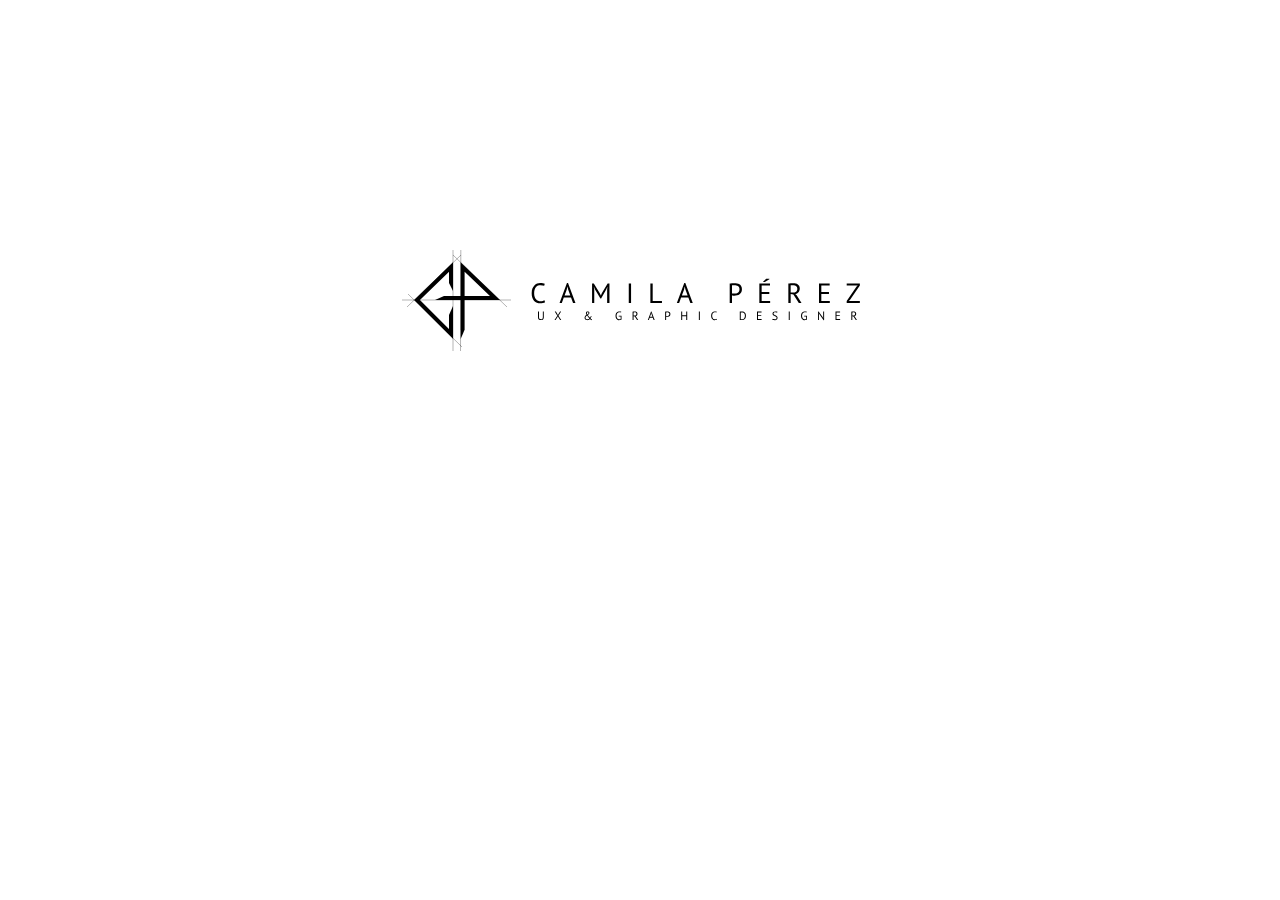
==== index.html @ 03164e24 "subiendo portafolio" ====
<!DOCTYPE html>
<html lang="en">
<head>
  <meta charset="UTF-8">
  <meta name="viewport" content="width=device-width, initial-scale=1.0">
  <title>Portafolio</title>
  <link rel="stylesheet" href="https://stackpath.bootstrapcdn.com/bootstrap/4.4.1/css/bootstrap.min.css" integrity="sha384-Vkoo8x4CGsO3+Hhxv8T/Q5PaXtkKtu6ug5TOeNV6gBiFeWPGFN9MuhOf23Q9Ifjh" crossorigin="anonymous">
  <link href="https://fonts.googleapis.com/css2?family=Montserrat&family=Roboto&display=swap" rel="stylesheet">
  <link rel="stylesheet" href="main.css">
  <link  rel="icon"   href="img/logo2.svg" type="image/png"/>
</head>
<body>
  



   
<a href="proyectos.html"><div class="home" ><img src="img/logo.svg" alt="" class="img-fluid"></div></a>
  
  
  <script src="https://code.jquery.com/jquery-3.4.1.slim.min.js" integrity="sha384-J6qa4849blE2+poT4WnyKhv5vZF5SrPo0iEjwBvKU7imGFAV0wwj1yYfoRSJoZ+n" crossorigin="anonymous"></script>
  <script src="https://cdn.jsdelivr.net/npm/popper.js@1.16.0/dist/umd/popper.min.js" integrity="sha384-Q6E9RHvbIyZFJoft+2mJbHaEWldlvI9IOYy5n3zV9zzTtmI3UksdQRVvoxMfooAo" crossorigin="anonymous"></script>
  <script src="https://stackpath.bootstrapcdn.com/bootstrap/4.4.1/js/bootstrap.min.js" integrity="sha384-wfSDF2E50Y2D1uUdj0O3uMBJnjuUD4Ih7YwaYd1iqfktj0Uod8GCExl3Og8ifwB6" crossorigin="anonymous"></script>
  <script src="main.js"></script>
</body>
</html>
---- main.css ----
/*------ Estilos generales de texto -----*/
h1, h2, h3{
    font-family: 'Roboto', sans-serif;
  }
  h2{
      color: #DD5A92;
  }
  p, span{
    font-family: 'Montserrat', sans-serif;
  }
  ​
  /*------ Estilos generales de color -----*/
  .c-background{
    background-color: salmon;
  }
  .c-text{
    color: #000;
  }
  ​
  /*------ Estilos generales de espaciado -----*/
  .pad-section{
    padding: 4% 0!important;

  }

  .pad-section1{
    padding: 20% 4% 4% 4%!important;

  }
  .pd-project{
    padding: 5%;
  }
  ​
  /*------ Otros estilos -----*/

  ​
  
  /* header{  esto es para que el encabezado se vea al 100% de altura de la pantalla
    height: 100vh;
  }*/
  ​
  /* smooth scrolling sirve para que el deslizamiento que se realiza al realizar click
    en un enlace sea fluido y no brusco */
    html {
      scroll-behavior: smooth;
    }


 .bg-light {
  
        background-color: #ffffff!important;
 }

 .container1{
    padding: 20% 10% 10% 10%!important;
   
 }

  header{
    background-image: url("img/header.png");
    background-repeat: no-repeat;
    background-size: cover;
   

  }
  .home{
   
    height:600px;
    display:flex; 
    justify-content: center;
    align-items: center;
  }

  footer{
      background-color: rgb(216, 216, 216);
  }

  .container2{
      
    width: 450px;
    height: 250px;
    background-image: url(img/svg.svg);
    background-repeat: no-repeat;
    background-size: cover;
    margin:0 auto;
    display:flex; 
    justify-content: center;
    align-items: center;
    
    }
    .back{
        background-color: #FECACA;
        padding: 4% 0!important;
    }
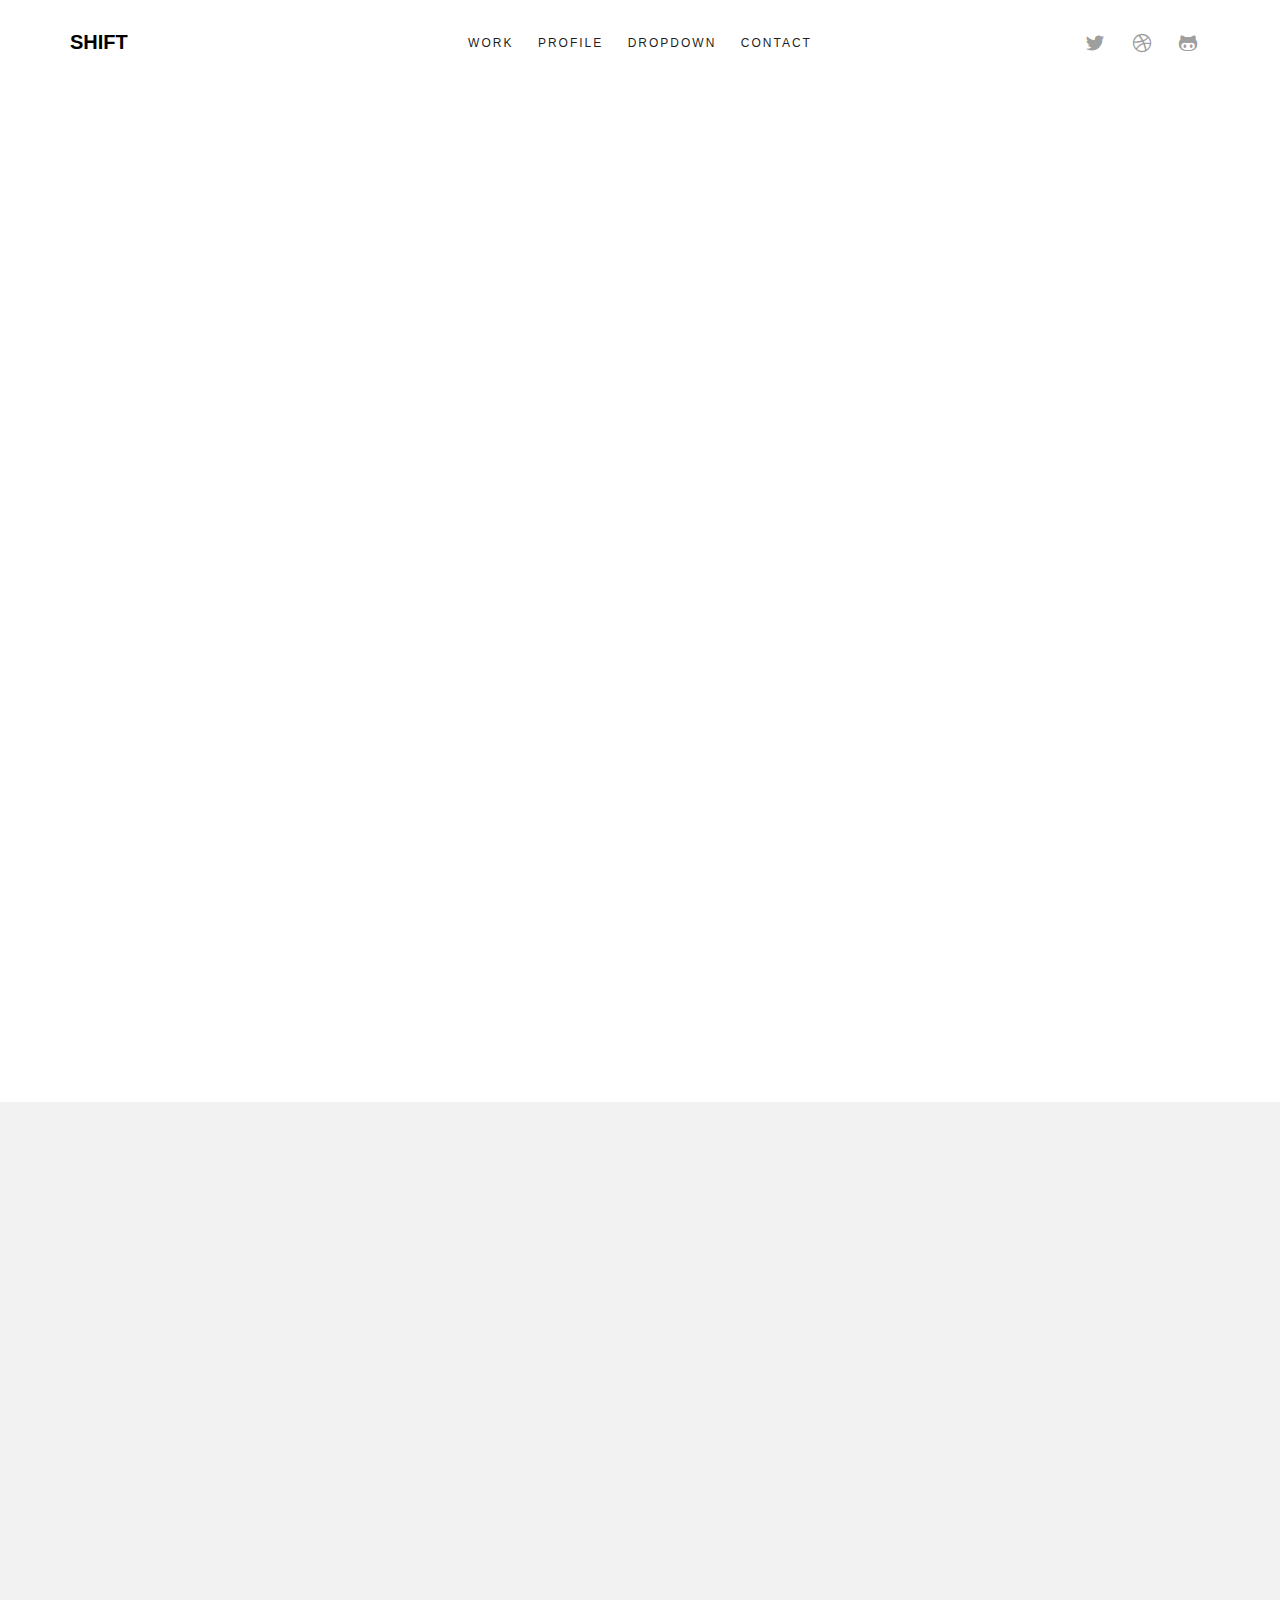
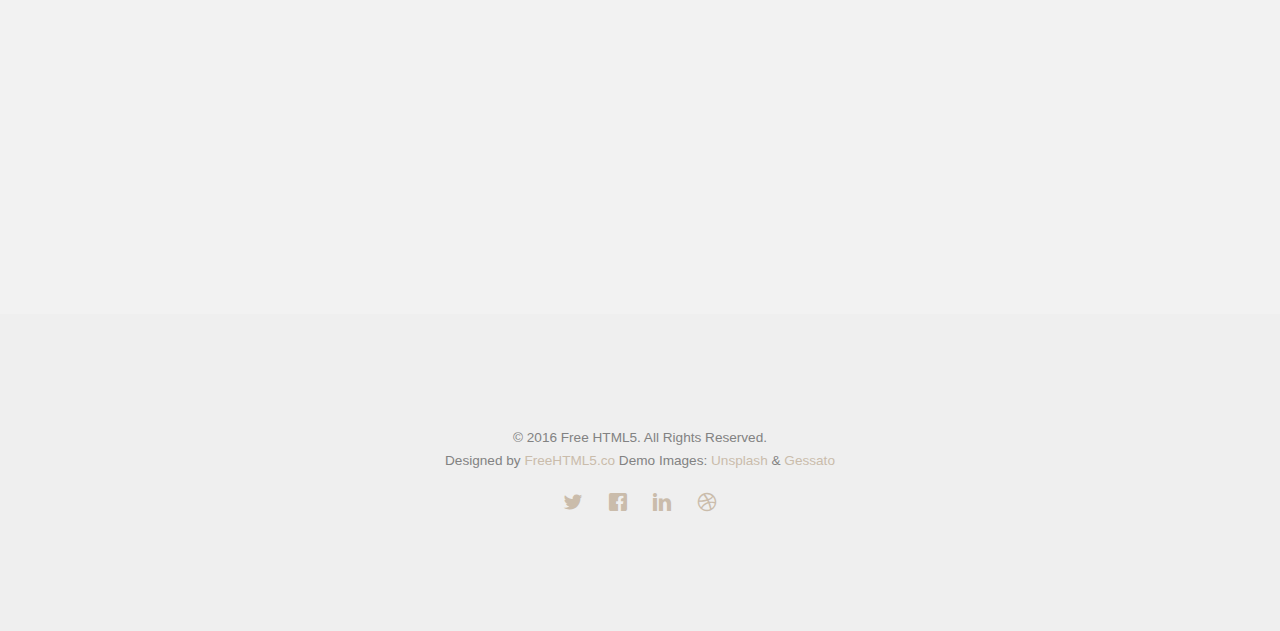
==== commit a7078205: "agregando segundo proyecto y corrigiendo codigo" ====
--- a/index.html
+++ b/index.html
@@ -1,26 +1,219 @@
-<!DOCTYPE html>
-<html lang="en">
-<head>
-  <meta charset="UTF-8">
-  <meta name="viewport" content="width=device-width, initial-scale=1.0">
-  <title>Portafolio</title>
-  <link rel="stylesheet" href="https://stackpath.bootstrapcdn.com/bootstrap/4.4.1/css/bootstrap.min.css" integrity="sha384-Vkoo8x4CGsO3+Hhxv8T/Q5PaXtkKtu6ug5TOeNV6gBiFeWPGFN9MuhOf23Q9Ifjh" crossorigin="anonymous">
-  <link href="https://fonts.googleapis.com/css2?family=Montserrat&family=Roboto&display=swap" rel="stylesheet">
-  <link rel="stylesheet" href="main.css">
-  <link  rel="icon"   href="img/logo2.svg" type="image/png"/>
-</head>
-<body>
-  
-
-
-
-   
-<a href="proyectos.html"><div class="home" ><img src="img/logo.svg" alt="" class="img-fluid"></div></a>
-  
-  
-  <script src="https://code.jquery.com/jquery-3.4.1.slim.min.js" integrity="sha384-J6qa4849blE2+poT4WnyKhv5vZF5SrPo0iEjwBvKU7imGFAV0wwj1yYfoRSJoZ+n" crossorigin="anonymous"></script>
-  <script src="https://cdn.jsdelivr.net/npm/popper.js@1.16.0/dist/umd/popper.min.js" integrity="sha384-Q6E9RHvbIyZFJoft+2mJbHaEWldlvI9IOYy5n3zV9zzTtmI3UksdQRVvoxMfooAo" crossorigin="anonymous"></script>
-  <script src="https://stackpath.bootstrapcdn.com/bootstrap/4.4.1/js/bootstrap.min.js" integrity="sha384-wfSDF2E50Y2D1uUdj0O3uMBJnjuUD4Ih7YwaYd1iqfktj0Uod8GCExl3Og8ifwB6" crossorigin="anonymous"></script>
-  <script src="main.js"></script>
-</body>
-</html>+<!DOCTYPE HTML>
+<html>
+	<head>
+	<meta charset="utf-8">
+	<meta http-equiv="X-UA-Compatible" content="IE=edge">
+	<title>Camila Pérez &mdash; Portafolio</title>
+	<meta name="viewport" content="width=device-width, initial-scale=1">
+	<meta name="description" content="Free HTML5 Website Template by FreeHTML5.co" />
+	<meta name="keywords" content="free website templates, free html5, free template, free bootstrap, free website template, html5, css3, mobile first, responsive" />
+	<meta name="author" content="FreeHTML5.co" />
+
+	<!-- 
+	//////////////////////////////////////////////////////
+
+	FREE HTML5 TEMPLATE 
+	DESIGNED & DEVELOPED by FreeHTML5.co
+		
+	Website: 		http://freehtml5.co/
+	Email: 			info@freehtml5.co
+	Twitter: 		http://twitter.com/fh5co
+	Facebook: 		https://www.facebook.com/fh5co
+
+	//////////////////////////////////////////////////////
+	 -->
+
+  	<!-- Facebook and Twitter integration -->
+	<meta property="og:title" content=""/>
+	<meta property="og:image" content=""/>
+	<meta property="og:url" content=""/>
+	<meta property="og:site_name" content=""/>
+	<meta property="og:description" content=""/>
+	<meta name="twitter:title" content="" />
+	<meta name="twitter:image" content="" />
+	<meta name="twitter:url" content="" />
+	<meta name="twitter:card" content="" />
+
+	<!-- <link href="https://fonts.googleapis.com/css?family=Montserrat:400,700" rel="stylesheet"> -->
+	
+	<!-- Animate.css -->
+	<link rel="stylesheet" href="css/animate.css">
+	<!-- Icomoon Icon Fonts-->
+	<link rel="stylesheet" href="css/icomoon.css">
+	<!-- Bootstrap  -->
+	<link rel="stylesheet" href="css/bootstrap.css">
+	<!-- Theme style  -->
+	<link rel="stylesheet" href="css/style.css">
+
+	<!-- Modernizr JS -->
+	<script src="js/modernizr-2.6.2.min.js"></script>
+	<!-- FOR IE9 below -->
+	<!--[if lt IE 9]>
+	<script src="js/respond.min.js"></script>
+	<![endif]-->
+	<link  rel="icon"   href="images/logo2.svg" type="image/png"/>
+	</head>
+	<body>
+		
+	<div class="fh5co-loader"></div>
+	
+	<div id="page">
+	<nav class="fh5co-nav" role="navigation">
+		<div class="container">
+			<div class="fh5co-top-logo">
+				<div id="fh5co-logo"><a href="index.html">Shift</a></div>
+			</div>
+			<div class="fh5co-top-menu menu-1 text-center">
+				<ul>
+					<li><a href="work.html">Work</a></li>
+					<li><a href="about.html">Profile</a></li>
+					<li class="has-dropdown">
+						<a href="#">Dropdown</a>
+						<ul class="dropdown">
+							<li><a href="#">Copadas</a></li>
+							<li><a href="#">América Solidaria</a></li>
+							<li><a href="#">Ninja Company</a></li>
+							<li><a href="#">API</a></li>
+						</ul>
+					</li>
+					<li><a href="contact.html">Contact</a></li>
+				</ul>
+			</div>
+			<div class="fh5co-top-social menu-1 text-right">
+				<ul class="fh5co-social">
+					<li><a href="#"><i class="icon-twitter"></i></a></li>
+					<li><a href="#"><i class="icon-dribbble"></i></a></li>
+					<li><a href="#"><i class="icon-github"></i></a></li>
+				</ul>
+			</div>
+		</div>
+	</nav>
+	
+	<div id="fh5co-work">
+		<div class="container">
+			<div class="row top-line animate-box">
+				<div class="col-md-7 col-md-push-5 text-left intro">
+					<h2>Hola ! Soy Camila, Diseñadora UX y Gráfica. Me apasiona crear soluciones digitales para distintas necesidades. <span class="fh5co-highlight"><i class="icon-heart2"></i></a> </span></h2>
+					<!-- <h2>Shift is a Collection of a Beautiful &amp; Premium Themes.</h2> -->
+				</div>
+				
+			</div>
+			<div class="row">
+				<div class="col-md-4 text-center animate-box">
+					<a class="work" href="copadas.html">
+						<div class="work-grid" style="background-image:url(images/project-1.jpg);">
+							<div class="inner">
+								<div class="desc">
+								<h3>Copadas</h3>
+								<span class="cat">diseño UI</span>
+							</div>
+							</div>
+						</div>
+					</a>
+				</div>
+				<div class="col-md-4 text-center animate-box">
+					<a class="work" href="americasolidaria.html">
+						<div class="work-grid" style="background-image:url(images/project-2.jpg);">
+							<div class="inner">
+								<div class="desc">
+									<h3>América Solidaria</h3>
+									<span class="cat">Diseño de Servicio</span>
+								</div>
+							</div>
+						</div>
+					</a>
+				</div>
+				<div class="col-md-4 text-center animate-box">
+					<a class="work" href="ninjacompany.html">
+						<div class="work-grid" style="background-image:url(images/project-3.jpg);">
+							<div class="inner">
+								<div class="desc">
+									<h3>Ninja Company</h3>
+									<span class="cat">Diseño UX|UI</span>
+								</div>
+							</div>
+						</div>
+					</a>
+				</div>
+				
+				
+			
+					</a>
+				</div>
+			</div>
+		</div>
+	</div>
+	
+	<div id="fh5co-author" class="fh5co-bg-section">
+		<div class="container">
+			<div class="row animate-box">
+				<div class="col-md-8 col-md-offset-2 text-center fh5co-heading">
+					<h2>Un poco sobre mí</h2>
+				</div>
+			</div>
+			<div class="row">
+				<div class="col-md-8 col-md-offset-2">
+					<div class="author">
+						<div class="author-inner animate-box" style="background-image: url(images/person3.jpg);">
+						</div>
+						<div class="desc animate-box">
+							<span>UX &amp; Graphic Designer</span>
+							<h3>Camila Pérez</h3>
+							<p>Desde siempre me caractericé por tener un interés mayor al mundo del diseño. Me gusta aprender sobre tendencias globales relacionadas al área de diseño y tecnología. Siento que el compromiso y la empatía son fundamentales para trabajar en equipo y lograr buenos resultados.</p>
+							<p><a href="about.html" class="btn btn-primary btn-outline">Learn More</a></p>
+							<ul class="fh5co-social-icons">
+								<li><a href="#"><i class="icon-facebook"></i></a></li>
+								<li><a href="#"><i class="icon-twitter"></i></a></li>
+								<li><a href="#"><i class="icon-dribbble"></i></a></li>
+								<li><a href="#"><i class="icon-github"></i></a></li>
+							</ul>
+						</div>
+					</div>
+				</div>
+			</div>
+		</div>
+	</div>
+
+	
+
+	<footer id="fh5co-footer" role="contentinfo">
+		<div class="container">
+			<div class="row copyright">
+				<div class="col-md-12 text-center">
+					<p>
+						<small class="block">&copy; 2016 Free HTML5. All Rights Reserved.</small> 
+						<small class="block">Designed by <a href="http://freehtml5.co/" target="_blank">FreeHTML5.co</a> Demo Images: <a href="http://unsplash.co/" target="_blank">Unsplash</a> &amp; <a href="http://blog.gessato.com/" target="_blank">Gessato</a></small>
+					</p>
+					
+					<ul class="fh5co-social-icons">
+						<li><a href="#"><i class="icon-twitter"></i></a></li>
+						<li><a href="#"><i class="icon-facebook"></i></a></li>
+						<li><a href="#"><i class="icon-linkedin"></i></a></li>
+						<li><a href="#"><i class="icon-dribbble"></i></a></li>
+					</ul>
+					
+				</div>
+			</div>
+
+		</div>
+	</footer>
+	</div>
+
+	<div class="gototop js-top">
+		<a href="#" class="js-gotop"><i class="icon-arrow-up"></i></a>
+	</div>
+	
+	<!-- jQuery -->
+	<script src="js/jquery.min.js"></script>
+	<!-- jQuery Easing -->
+	<script src="js/jquery.easing.1.3.js"></script>
+	<!-- Bootstrap -->
+	<script src="js/bootstrap.min.js"></script>
+	<!-- Waypoints -->
+	<script src="js/jquery.waypoints.min.js"></script>
+	<!-- Main -->
+	<script src="js/main.js"></script>
+
+	</body>
+</html>
+
--- a/css/icomoon.css
+++ b/css/icomoon.css
@@ -0,0 +1,1571 @@
+@font-face {
+  font-family: 'icomoon';
+  src:  url('../fonts/icomoon/icomoon.eot?6iuir');
+  src:  url('../fonts/icomoon/icomoon.eot?6iuir#iefix') format('embedded-opentype'),
+    url('../fonts/icomoon/icomoon.ttf?6iuir') format('truetype'),
+    url('../fonts/icomoon/icomoon.woff?6iuir') format('woff'),
+    url('../fonts/icomoon/icomoon.svg?6iuir#icomoon') format('svg');
+  font-weight: normal;
+  font-style: normal;
+}
+
+[class^="icon-"], [class*=" icon-"] {
+  /* use !important to prevent issues with browser extensions that change fonts */
+  font-family: 'icomoon' !important;
+  speak: none;
+  font-style: normal;
+  font-weight: normal;
+  font-variant: normal;
+  text-transform: none;
+  line-height: 1;
+
+  /* Better Font Rendering =========== */
+  -webkit-font-smoothing: antialiased;
+  -moz-osx-font-smoothing: grayscale;
+}
+
+.icon-eye:before {
+  content: "\e000";
+}
+.icon-paper-clip:before {
+  content: "\e001";
+}
+.icon-mail:before {
+  content: "\e002";
+}
+.icon-toggle:before {
+  content: "\e003";
+}
+.icon-layout:before {
+  content: "\e004";
+}
+.icon-link:before {
+  content: "\e005";
+}
+.icon-bell:before {
+  content: "\e006";
+}
+.icon-lock:before {
+  content: "\e007";
+}
+.icon-unlock:before {
+  content: "\e008";
+}
+.icon-ribbon:before {
+  content: "\e009";
+}
+.icon-image:before {
+  content: "\e010";
+}
+.icon-signal:before {
+  content: "\e011";
+}
+.icon-target:before {
+  content: "\e012";
+}
+.icon-clipboard:before {
+  content: "\e013";
+}
+.icon-clock:before {
+  content: "\e014";
+}
+.icon-watch:before {
+  content: "\e015";
+}
+.icon-air-play:before {
+  content: "\e016";
+}
+.icon-camera:before {
+  content: "\e017";
+}
+.icon-video:before {
+  content: "\e018";
+}
+.icon-disc:before {
+  content: "\e019";
+}
+.icon-printer:before {
+  content: "\e020";
+}
+.icon-monitor:before {
+  content: "\e021";
+}
+.icon-server:before {
+  content: "\e022";
+}
+.icon-cog:before {
+  content: "\e023";
+}
+.icon-heart:before {
+  content: "\e024";
+}
+.icon-paragraph:before {
+  content: "\e025";
+}
+.icon-align-justify:before {
+  content: "\e026";
+}
+.icon-align-left:before {
+  content: "\e027";
+}
+.icon-align-center:before {
+  content: "\e028";
+}
+.icon-align-right:before {
+  content: "\e029";
+}
+.icon-book:before {
+  content: "\e030";
+}
+.icon-layers:before {
+  content: "\e031";
+}
+.icon-stack:before {
+  content: "\e032";
+}
+.icon-stack-2:before {
+  content: "\e033";
+}
+.icon-paper:before {
+  content: "\e034";
+}
+.icon-paper-stack:before {
+  content: "\e035";
+}
+.icon-search:before {
+  content: "\e036";
+}
+.icon-zoom-in:before {
+  content: "\e037";
+}
+.icon-zoom-out:before {
+  content: "\e038";
+}
+.icon-reply:before {
+  content: "\e039";
+}
+.icon-circle-plus:before {
+  content: "\e040";
+}
+.icon-circle-minus:before {
+  content: "\e041";
+}
+.icon-circle-check:before {
+  content: "\e042";
+}
+.icon-circle-cross:before {
+  content: "\e043";
+}
+.icon-square-plus:before {
+  content: "\e044";
+}
+.icon-square-minus:before {
+  content: "\e045";
+}
+.icon-square-check:before {
+  content: "\e046";
+}
+.icon-square-cross:before {
+  content: "\e047";
+}
+.icon-microphone:before {
+  content: "\e048";
+}
+.icon-record:before {
+  content: "\e049";
+}
+.icon-skip-back:before {
+  content: "\e050";
+}
+.icon-rewind:before {
+  content: "\e051";
+}
+.icon-play:before {
+  content: "\e052";
+}
+.icon-pause:before {
+  content: "\e053";
+}
+.icon-stop:before {
+  content: "\e054";
+}
+.icon-fast-forward:before {
+  content: "\e055";
+}
+.icon-skip-forward:before {
+  content: "\e056";
+}
+.icon-shuffle:before {
+  content: "\e057";
+}
+.icon-repeat:before {
+  content: "\e058";
+}
+.icon-folder:before {
+  content: "\e059";
+}
+.icon-umbrella:before {
+  content: "\e060";
+}
+.icon-moon:before {
+  content: "\e061";
+}
+.icon-thermometer:before {
+  content: "\e062";
+}
+.icon-drop:before {
+  content: "\e063";
+}
+.icon-sun:before {
+  content: "\e064";
+}
+.icon-cloud:before {
+  content: "\e065";
+}
+.icon-cloud-upload:before {
+  content: "\e066";
+}
+.icon-cloud-download:before {
+  content: "\e067";
+}
+.icon-upload:before {
+  content: "\e068";
+}
+.icon-download:before {
+  content: "\e069";
+}
+.icon-location:before {
+  content: "\e070";
+}
+.icon-location-2:before {
+  content: "\e071";
+}
+.icon-map:before {
+  content: "\e072";
+}
+.icon-battery:before {
+  content: "\e073";
+}
+.icon-head:before {
+  content: "\e074";
+}
+.icon-briefcase:before {
+  content: "\e075";
+}
+.icon-speech-bubble:before {
+  content: "\e076";
+}
+.icon-anchor:before {
+  content: "\e077";
+}
+.icon-globe:before {
+  content: "\e078";
+}
+.icon-box:before {
+  content: "\e079";
+}
+.icon-reload:before {
+  content: "\e080";
+}
+.icon-share:before {
+  content: "\e081";
+}
+.icon-marquee:before {
+  content: "\e082";
+}
+.icon-marquee-plus:before {
+  content: "\e083";
+}
+.icon-marquee-minus:before {
+  content: "\e084";
+}
+.icon-tag:before {
+  content: "\e085";
+}
+.icon-power:before {
+  content: "\e086";
+}
+.icon-command:before {
+  content: "\e087";
+}
+.icon-alt:before {
+  content: "\e088";
+}
+.icon-esc:before {
+  content: "\e089";
+}
+.icon-bar-graph:before {
+  content: "\e090";
+}
+.icon-bar-graph-2:before {
+  content: "\e091";
+}
+.icon-pie-graph:before {
+  content: "\e092";
+}
+.icon-star:before {
+  content: "\e093";
+}
+.icon-arrow-left:before {
+  content: "\e094";
+}
+.icon-arrow-right:before {
+  content: "\e095";
+}
+.icon-arrow-up:before {
+  content: "\e096";
+}
+.icon-arrow-down:before {
+  content: "\e097";
+}
+.icon-volume:before {
+  content: "\e098";
+}
+.icon-mute:before {
+  content: "\e099";
+}
+.icon-content-right:before {
+  content: "\e100";
+}
+.icon-content-left:before {
+  content: "\e101";
+}
+.icon-grid:before {
+  content: "\e102";
+}
+.icon-grid-2:before {
+  content: "\e103";
+}
+.icon-columns:before {
+  content: "\e104";
+}
+.icon-loader:before {
+  content: "\e105";
+}
+.icon-bag:before {
+  content: "\e106";
+}
+.icon-ban:before {
+  content: "\e107";
+}
+.icon-flag:before {
+  content: "\e108";
+}
+.icon-trash:before {
+  content: "\e109";
+}
+.icon-expand:before {
+  content: "\e110";
+}
+.icon-contract:before {
+  content: "\e111";
+}
+.icon-maximize:before {
+  content: "\e112";
+}
+.icon-minimize:before {
+  content: "\e113";
+}
+.icon-plus:before {
+  content: "\e114";
+}
+.icon-minus:before {
+  content: "\e115";
+}
+.icon-check:before {
+  content: "\e116";
+}
+.icon-cross:before {
+  content: "\e117";
+}
+.icon-move:before {
+  content: "\e118";
+}
+.icon-delete:before {
+  content: "\e119";
+}
+.icon-menu:before {
+  content: "\e120";
+}
+.icon-archive:before {
+  content: "\e121";
+}
+.icon-inbox:before {
+  content: "\e122";
+}
+.icon-outbox:before {
+  content: "\e123";
+}
+.icon-file:before {
+  content: "\e124";
+}
+.icon-file-add:before {
+  content: "\e125";
+}
+.icon-file-subtract:before {
+  content: "\e126";
+}
+.icon-help:before {
+  content: "\e127";
+}
+.icon-open:before {
+  content: "\e128";
+}
+.icon-ellipsis:before {
+  content: "\e129";
+}
+.icon-add-to-list:before {
+  content: "\e900";
+}
+.icon-classic-computer:before {
+  content: "\e901";
+}
+.icon-controller-fast-backward:before {
+  content: "\e902";
+}
+.icon-creative-commons-attribution:before {
+  content: "\e903";
+}
+.icon-creative-commons-noderivs:before {
+  content: "\e904";
+}
+.icon-creative-commons-noncommercial-eu:before {
+  content: "\e905";
+}
+.icon-creative-commons-noncommercial-us:before {
+  content: "\e906";
+}
+.icon-creative-commons-public-domain:before {
+  content: "\e907";
+}
+.icon-creative-commons-remix:before {
+  content: "\e908";
+}
+.icon-creative-commons-share:before {
+  content: "\e909";
+}
+.icon-creative-commons-sharealike:before {
+  content: "\e90a";
+}
+.icon-creative-commons:before {
+  content: "\e90b";
+}
+.icon-document-landscape:before {
+  content: "\e90c";
+}
+.icon-remove-user:before {
+  content: "\e90d";
+}
+.icon-warning:before {
+  content: "\e90e";
+}
+.icon-arrow-bold-down:before {
+  content: "\e90f";
+}
+.icon-arrow-bold-left:before {
+  content: "\e910";
+}
+.icon-arrow-bold-right:before {
+  content: "\e911";
+}
+.icon-arrow-bold-up:before {
+  content: "\e912";
+}
+.icon-arrow-down2:before {
+  content: "\e913";
+}
+.icon-arrow-left2:before {
+  content: "\e914";
+}
+.icon-arrow-long-down:before {
+  content: "\e915";
+}
+.icon-arrow-long-left:before {
+  content: "\e916";
+}
+.icon-arrow-long-right:before {
+  content: "\e917";
+}
+.icon-arrow-long-up:before {
+  content: "\e918";
+}
+.icon-arrow-right2:before {
+  content: "\e919";
+}
+.icon-arrow-up2:before {
+  content: "\e91a";
+}
+.icon-arrow-with-circle-down:before {
+  content: "\e91b";
+}
+.icon-arrow-with-circle-left:before {
+  content: "\e91c";
+}
+.icon-arrow-with-circle-right:before {
+  content: "\e91d";
+}
+.icon-arrow-with-circle-up:before {
+  content: "\e91e";
+}
+.icon-bookmark:before {
+  content: "\e91f";
+}
+.icon-bookmarks:before {
+  content: "\e920";
+}
+.icon-chevron-down:before {
+  content: "\e921";
+}
+.icon-chevron-left:before {
+  content: "\e922";
+}
+.icon-chevron-right:before {
+  content: "\e923";
+}
+.icon-chevron-small-down:before {
+  content: "\e924";
+}
+.icon-chevron-small-left:before {
+  content: "\e925";
+}
+.icon-chevron-small-right:before {
+  content: "\e926";
+}
+.icon-chevron-small-up:before {
+  content: "\e927";
+}
+.icon-chevron-thin-down:before {
+  content: "\e928";
+}
+.icon-chevron-thin-left:before {
+  content: "\e929";
+}
+.icon-chevron-thin-right:before {
+  content: "\e92a";
+}
+.icon-chevron-thin-up:before {
+  content: "\e92b";
+}
+.icon-chevron-up:before {
+  content: "\e92c";
+}
+.icon-chevron-with-circle-down:before {
+  content: "\e92d";
+}
+.icon-chevron-with-circle-left:before {
+  content: "\e92e";
+}
+.icon-chevron-with-circle-right:before {
+  content: "\e92f";
+}
+.icon-chevron-with-circle-up:before {
+  content: "\e930";
+}
+.icon-cloud2:before {
+  content: "\e931";
+}
+.icon-controller-fast-forward:before {
+  content: "\e932";
+}
+.icon-controller-jump-to-start:before {
+  content: "\e933";
+}
+.icon-controller-next:before {
+  content: "\e934";
+}
+.icon-controller-paus:before {
+  content: "\e935";
+}
+.icon-controller-play:before {
+  content: "\e936";
+}
+.icon-controller-record:before {
+  content: "\e937";
+}
+.icon-controller-stop:before {
+  content: "\e938";
+}
+.icon-controller-volume:before {
+  content: "\e939";
+}
+.icon-dot-single:before {
+  content: "\e93a";
+}
+.icon-dots-three-horizontal:before {
+  content: "\e93b";
+}
+.icon-dots-three-vertical:before {
+  content: "\e93c";
+}
+.icon-dots-two-horizontal:before {
+  content: "\e93d";
+}
+.icon-dots-two-vertical:before {
+  content: "\e93e";
+}
+.icon-download2:before {
+  content: "\e93f";
+}
+.icon-emoji-flirt:before {
+  content: "\e940";
+}
+.icon-flow-branch:before {
+  content: "\e941";
+}
+.icon-flow-cascade:before {
+  content: "\e942";
+}
+.icon-flow-line:before {
+  content: "\e943";
+}
+.icon-flow-parallel:before {
+  content: "\e944";
+}
+.icon-flow-tree:before {
+  content: "\e945";
+}
+.icon-install:before {
+  content: "\e946";
+}
+.icon-layers2:before {
+  content: "\e947";
+}
+.icon-open-book:before {
+  content: "\e948";
+}
+.icon-resize-100:before {
+  content: "\e949";
+}
+.icon-resize-full-screen:before {
+  content: "\e94a";
+}
+.icon-save:before {
+  content: "\e94b";
+}
+.icon-select-arrows:before {
+  content: "\e94c";
+}
+.icon-sound-mute:before {
+  content: "\e94d";
+}
+.icon-sound:before {
+  content: "\e94e";
+}
+.icon-trash2:before {
+  content: "\e94f";
+}
+.icon-triangle-down:before {
+  content: "\e950";
+}
+.icon-triangle-left:before {
+  content: "\e951";
+}
+.icon-triangle-right:before {
+  content: "\e952";
+}
+.icon-triangle-up:before {
+  content: "\e953";
+}
+.icon-uninstall:before {
+  content: "\e954";
+}
+.icon-upload-to-cloud:before {
+  content: "\e955";
+}
+.icon-upload2:before {
+  content: "\e956";
+}
+.icon-add-user:before {
+  content: "\e957";
+}
+.icon-address:before {
+  content: "\e958";
+}
+.icon-adjust:before {
+  content: "\e959";
+}
+.icon-air:before {
+  content: "\e95a";
+}
+.icon-aircraft-landing:before {
+  content: "\e95b";
+}
+.icon-aircraft-take-off:before {
+  content: "\e95c";
+}
+.icon-aircraft:before {
+  content: "\e95d";
+}
+.icon-align-bottom:before {
+  content: "\e95e";
+}
+.icon-align-horizontal-middle:before {
+  content: "\e95f";
+}
+.icon-align-left2:before {
+  content: "\e960";
+}
+.icon-align-right2:before {
+  content: "\e961";
+}
+.icon-align-top:before {
+  content: "\e962";
+}
+.icon-align-vertical-middle:before {
+  content: "\e963";
+}
+.icon-archive2:before {
+  content: "\e964";
+}
+.icon-area-graph:before {
+  content: "\e965";
+}
+.icon-attachment:before {
+  content: "\e966";
+}
+.icon-awareness-ribbon:before {
+  content: "\e967";
+}
+.icon-back-in-time:before {
+  content: "\e968";
+}
+.icon-back:before {
+  content: "\e969";
+}
+.icon-bar-graph2:before {
+  content: "\e96a";
+}
+.icon-battery2:before {
+  content: "\e96b";
+}
+.icon-beamed-note:before {
+  content: "\e96c";
+}
+.icon-bell2:before {
+  content: "\e96d";
+}
+.icon-blackboard:before {
+  content: "\e96e";
+}
+.icon-block:before {
+  content: "\e96f";
+}
+.icon-book2:before {
+  content: "\e970";
+}
+.icon-bowl:before {
+  content: "\e971";
+}
+.icon-box2:before {
+  content: "\e972";
+}
+.icon-briefcase2:before {
+  content: "\e973";
+}
+.icon-browser:before {
+  content: "\e974";
+}
+.icon-brush:before {
+  content: "\e975";
+}
+.icon-bucket:before {
+  content: "\e976";
+}
+.icon-cake:before {
+  content: "\e977";
+}
+.icon-calculator:before {
+  content: "\e978";
+}
+.icon-calendar:before {
+  content: "\e979";
+}
+.icon-camera2:before {
+  content: "\e97a";
+}
+.icon-ccw:before {
+  content: "\e97b";
+}
+.icon-chat:before {
+  content: "\e97c";
+}
+.icon-check2:before {
+  content: "\e97d";
+}
+.icon-circle-with-cross:before {
+  content: "\e97e";
+}
+.icon-circle-with-minus:before {
+  content: "\e97f";
+}
+.icon-circle-with-plus:before {
+  content: "\e980";
+}
+.icon-circle:before {
+  content: "\e981";
+}
+.icon-circular-graph:before {
+  content: "\e982";
+}
+.icon-clapperboard:before {
+  content: "\e983";
+}
+.icon-clipboard2:before {
+  content: "\e984";
+}
+.icon-clock2:before {
+  content: "\e985";
+}
+.icon-code:before {
+  content: "\e986";
+}
+.icon-cog2:before {
+  content: "\e987";
+}
+.icon-colours:before {
+  content: "\e988";
+}
+.icon-compass:before {
+  content: "\e989";
+}
+.icon-copy:before {
+  content: "\e98a";
+}
+.icon-credit-card:before {
+  content: "\e98b";
+}
+.icon-credit:before {
+  content: "\e98c";
+}
+.icon-cross2:before {
+  content: "\e98d";
+}
+.icon-cup:before {
+  content: "\e98e";
+}
+.icon-cw:before {
+  content: "\e98f";
+}
+.icon-cycle:before {
+  content: "\e990";
+}
+.icon-database:before {
+  content: "\e991";
+}
+.icon-dial-pad:before {
+  content: "\e992";
+}
+.icon-direction:before {
+  content: "\e993";
+}
+.icon-document:before {
+  content: "\e994";
+}
+.icon-documents:before {
+  content: "\e995";
+}
+.icon-drink:before {
+  content: "\e996";
+}
+.icon-drive:before {
+  content: "\e997";
+}
+.icon-drop2:before {
+  content: "\e998";
+}
+.icon-edit:before {
+  content: "\e999";
+}
+.icon-email:before {
+  content: "\e99a";
+}
+.icon-emoji-happy:before {
+  content: "\e99b";
+}
+.icon-emoji-neutral:before {
+  content: "\e99c";
+}
+.icon-emoji-sad:before {
+  content: "\e99d";
+}
+.icon-erase:before {
+  content: "\e99e";
+}
+.icon-eraser:before {
+  content: "\e99f";
+}
+.icon-export:before {
+  content: "\e9a0";
+}
+.icon-eye2:before {
+  content: "\e9a1";
+}
+.icon-feather:before {
+  content: "\e9a2";
+}
+.icon-flag2:before {
+  content: "\e9a3";
+}
+.icon-flash:before {
+  content: "\e9a4";
+}
+.icon-flashlight:before {
+  content: "\e9a5";
+}
+.icon-flat-brush:before {
+  content: "\e9a6";
+}
+.icon-folder-images:before {
+  content: "\e9a7";
+}
+.icon-folder-music:before {
+  content: "\e9a8";
+}
+.icon-folder-video:before {
+  content: "\e9a9";
+}
+.icon-folder2:before {
+  content: "\e9aa";
+}
+.icon-forward:before {
+  content: "\e9ab";
+}
+.icon-funnel:before {
+  content: "\e9ac";
+}
+.icon-game-controller:before {
+  content: "\e9ad";
+}
+.icon-gauge:before {
+  content: "\e9ae";
+}
+.icon-globe2:before {
+  content: "\e9af";
+}
+.icon-graduation-cap:before {
+  content: "\e9b0";
+}
+.icon-grid2:before {
+  content: "\e9b1";
+}
+.icon-hair-cross:before {
+  content: "\e9b2";
+}
+.icon-hand:before {
+  content: "\e9b3";
+}
+.icon-heart-outlined:before {
+  content: "\e9b4";
+}
+.icon-heart2:before {
+  content: "\e9b5";
+}
+.icon-help-with-circle:before {
+  content: "\e9b6";
+}
+.icon-help2:before {
+  content: "\e9b7";
+}
+.icon-home:before {
+  content: "\e9b8";
+}
+.icon-hour-glass:before {
+  content: "\e9b9";
+}
+.icon-image-inverted:before {
+  content: "\e9ba";
+}
+.icon-image2:before {
+  content: "\e9bb";
+}
+.icon-images:before {
+  content: "\e9bc";
+}
+.icon-inbox2:before {
+  content: "\e9bd";
+}
+.icon-infinity:before {
+  content: "\e9be";
+}
+.icon-info-with-circle:before {
+  content: "\e9bf";
+}
+.icon-info:before {
+  content: "\e9c0";
+}
+.icon-key:before {
+  content: "\e9c1";
+}
+.icon-keyboard:before {
+  content: "\e9c2";
+}
+.icon-lab-flask:before {
+  content: "\e9c3";
+}
+.icon-landline:before {
+  content: "\e9c4";
+}
+.icon-language:before {
+  content: "\e9c5";
+}
+.icon-laptop:before {
+  content: "\e9c6";
+}
+.icon-leaf:before {
+  content: "\e9c7";
+}
+.icon-level-down:before {
+  content: "\e9c8";
+}
+.icon-level-up:before {
+  content: "\e9c9";
+}
+.icon-lifebuoy:before {
+  content: "\e9ca";
+}
+.icon-light-bulb:before {
+  content: "\e9cb";
+}
+.icon-light-down:before {
+  content: "\e9cc";
+}
+.icon-light-up:before {
+  content: "\e9cd";
+}
+.icon-line-graph:before {
+  content: "\e9ce";
+}
+.icon-link2:before {
+  content: "\e9cf";
+}
+.icon-list:before {
+  content: "\e9d0";
+}
+.icon-location-pin:before {
+  content: "\e9d1";
+}
+.icon-location2:before {
+  content: "\e9d2";
+}
+.icon-lock-open:before {
+  content: "\e9d3";
+}
+.icon-lock2:before {
+  content: "\e9d4";
+}
+.icon-log-out:before {
+  content: "\e9d5";
+}
+.icon-login:before {
+  content: "\e9d6";
+}
+.icon-loop:before {
+  content: "\e9d7";
+}
+.icon-magnet:before {
+  content: "\e9d8";
+}
+.icon-magnifying-glass:before {
+  content: "\e9d9";
+}
+.icon-mail2:before {
+  content: "\e9da";
+}
+.icon-man:before {
+  content: "\e9db";
+}
+.icon-map2:before {
+  content: "\e9dc";
+}
+.icon-mask:before {
+  content: "\e9dd";
+}
+.icon-medal:before {
+  content: "\e9de";
+}
+.icon-megaphone:before {
+  content: "\e9df";
+}
+.icon-menu2:before {
+  content: "\e9e0";
+}
+.icon-message:before {
+  content: "\e9e1";
+}
+.icon-mic:before {
+  content: "\e9e2";
+}
+.icon-minus2:before {
+  content: "\e9e3";
+}
+.icon-mobile:before {
+  content: "\e9e4";
+}
+.icon-modern-mic:before {
+  content: "\e9e5";
+}
+.icon-moon2:before {
+  content: "\e9e6";
+}
+.icon-mouse:before {
+  content: "\e9e7";
+}
+.icon-music:before {
+  content: "\e9e8";
+}
+.icon-network:before {
+  content: "\e9e9";
+}
+.icon-new-message:before {
+  content: "\e9ea";
+}
+.icon-new:before {
+  content: "\e9eb";
+}
+.icon-news:before {
+  content: "\e9ec";
+}
+.icon-note:before {
+  content: "\e9ed";
+}
+.icon-notification:before {
+  content: "\e9ee";
+}
+.icon-old-mobile:before {
+  content: "\e9ef";
+}
+.icon-old-phone:before {
+  content: "\e9f0";
+}
+.icon-palette:before {
+  content: "\e9f1";
+}
+.icon-paper-plane:before {
+  content: "\e9f2";
+}
+.icon-pencil:before {
+  content: "\e9f3";
+}
+.icon-phone:before {
+  content: "\e9f4";
+}
+.icon-pie-chart:before {
+  content: "\e9f5";
+}
+.icon-pin:before {
+  content: "\e9f6";
+}
+.icon-plus2:before {
+  content: "\e9f7";
+}
+.icon-popup:before {
+  content: "\e9f8";
+}
+.icon-power-plug:before {
+  content: "\e9f9";
+}
+.icon-price-ribbon:before {
+  content: "\e9fa";
+}
+.icon-price-tag:before {
+  content: "\e9fb";
+}
+.icon-print:before {
+  content: "\e9fc";
+}
+.icon-progress-empty:before {
+  content: "\e9fd";
+}
+.icon-progress-full:before {
+  content: "\e9fe";
+}
+.icon-progress-one:before {
+  content: "\e9ff";
+}
+.icon-progress-two:before {
+  content: "\ea00";
+}
+.icon-publish:before {
+  content: "\ea01";
+}
+.icon-quote:before {
+  content: "\ea02";
+}
+.icon-radio:before {
+  content: "\ea03";
+}
+.icon-reply-all:before {
+  content: "\ea04";
+}
+.icon-reply2:before {
+  content: "\ea05";
+}
+.icon-retweet:before {
+  content: "\ea06";
+}
+.icon-rocket:before {
+  content: "\ea07";
+}
+.icon-round-brush:before {
+  content: "\ea08";
+}
+.icon-rss:before {
+  content: "\ea09";
+}
+.icon-ruler:before {
+  content: "\ea0a";
+}
+.icon-scissors:before {
+  content: "\ea0b";
+}
+.icon-share-alternitive:before {
+  content: "\ea0c";
+}
+.icon-share2:before {
+  content: "\ea0d";
+}
+.icon-shareable:before {
+  content: "\ea0e";
+}
+.icon-shield:before {
+  content: "\ea0f";
+}
+.icon-shop:before {
+  content: "\ea10";
+}
+.icon-shopping-bag:before {
+  content: "\ea11";
+}
+.icon-shopping-basket:before {
+  content: "\ea12";
+}
+.icon-shopping-cart:before {
+  content: "\ea13";
+}
+.icon-shuffle2:before {
+  content: "\ea14";
+}
+.icon-signal2:before {
+  content: "\ea15";
+}
+.icon-sound-mix:before {
+  content: "\ea16";
+}
+.icon-sports-club:before {
+  content: "\ea17";
+}
+.icon-spreadsheet:before {
+  content: "\ea18";
+}
+.icon-squared-cross:before {
+  content: "\ea19";
+}
+.icon-squared-minus:before {
+  content: "\ea1a";
+}
+.icon-squared-plus:before {
+  content: "\ea1b";
+}
+.icon-star-outlined:before {
+  content: "\ea1c";
+}
+.icon-star2:before {
+  content: "\ea1d";
+}
+.icon-stopwatch:before {
+  content: "\ea1e";
+}
+.icon-suitcase:before {
+  content: "\ea1f";
+}
+.icon-swap:before {
+  content: "\ea20";
+}
+.icon-sweden:before {
+  content: "\ea21";
+}
+.icon-switch:before {
+  content: "\ea22";
+}
+.icon-tablet:before {
+  content: "\ea23";
+}
+.icon-tag2:before {
+  content: "\ea24";
+}
+.icon-text-document-inverted:before {
+  content: "\ea25";
+}
+.icon-text-document:before {
+  content: "\ea26";
+}
+.icon-text:before {
+  content: "\ea27";
+}
+.icon-thermometer2:before {
+  content: "\ea28";
+}
+.icon-thumbs-down:before {
+  content: "\ea29";
+}
+.icon-thumbs-up:before {
+  content: "\ea2a";
+}
+.icon-thunder-cloud:before {
+  content: "\ea2b";
+}
+.icon-ticket:before {
+  content: "\ea2c";
+}
+.icon-time-slot:before {
+  content: "\ea2d";
+}
+.icon-tools:before {
+  content: "\ea2e";
+}
+.icon-traffic-cone:before {
+  content: "\ea2f";
+}
+.icon-tree:before {
+  content: "\ea30";
+}
+.icon-trophy:before {
+  content: "\ea31";
+}
+.icon-tv:before {
+  content: "\ea32";
+}
+.icon-typing:before {
+  content: "\ea33";
+}
+.icon-unread:before {
+  content: "\ea34";
+}
+.icon-untag:before {
+  content: "\ea35";
+}
+.icon-user:before {
+  content: "\ea36";
+}
+.icon-users:before {
+  content: "\ea37";
+}
+.icon-v-card:before {
+  content: "\ea38";
+}
+.icon-video2:before {
+  content: "\ea39";
+}
+.icon-vinyl:before {
+  content: "\ea3a";
+}
+.icon-voicemail:before {
+  content: "\ea3b";
+}
+.icon-wallet:before {
+  content: "\ea3c";
+}
+.icon-water:before {
+  content: "\ea3d";
+}
+.icon-px-with-circle:before {
+  content: "\ea3e";
+}
+.icon-px:before {
+  content: "\ea3f";
+}
+.icon-basecamp:before {
+  content: "\ea40";
+}
+.icon-behance:before {
+  content: "\ea41";
+}
+.icon-creative-cloud:before {
+  content: "\ea42";
+}
+.icon-dropbox:before {
+  content: "\ea43";
+}
+.icon-evernote:before {
+  content: "\ea44";
+}
+.icon-flattr:before {
+  content: "\ea45";
+}
+.icon-foursquare:before {
+  content: "\ea46";
+}
+.icon-google-drive:before {
+  content: "\ea47";
+}
+.icon-google-hangouts:before {
+  content: "\ea48";
+}
+.icon-grooveshark:before {
+  content: "\ea49";
+}
+.icon-icloud:before {
+  content: "\ea4a";
+}
+.icon-mixi:before {
+  content: "\ea4b";
+}
+.icon-onedrive:before {
+  content: "\ea4c";
+}
+.icon-paypal:before {
+  content: "\ea4d";
+}
+.icon-picasa:before {
+  content: "\ea4e";
+}
+.icon-qq:before {
+  content: "\ea4f";
+}
+.icon-rdio-with-circle:before {
+  content: "\ea50";
+}
+.icon-renren:before {
+  content: "\ea51";
+}
+.icon-scribd:before {
+  content: "\ea52";
+}
+.icon-sina-weibo:before {
+  content: "\ea53";
+}
+.icon-skype-with-circle:before {
+  content: "\ea54";
+}
+.icon-skype:before {
+  content: "\ea55";
+}
+.icon-slideshare:before {
+  content: "\ea56";
+}
+.icon-smashing:before {
+  content: "\ea57";
+}
+.icon-soundcloud:before {
+  content: "\ea58";
+}
+.icon-spotify-with-circle:before {
+  content: "\ea59";
+}
+.icon-spotify:before {
+  content: "\ea5a";
+}
+.icon-swarm:before {
+  content: "\ea5b";
+}
+.icon-vine-with-circle:before {
+  content: "\ea5c";
+}
+.icon-vine:before {
+  content: "\ea5d";
+}
+.icon-vk-alternitive:before {
+  content: "\ea5e";
+}
+.icon-vk-with-circle:before {
+  content: "\ea5f";
+}
+.icon-vk:before {
+  content: "\ea60";
+}
+.icon-xing-with-circle:before {
+  content: "\ea61";
+}
+.icon-xing:before {
+  content: "\ea62";
+}
+.icon-yelp:before {
+  content: "\ea63";
+}
+.icon-dribbble-with-circle:before {
+  content: "\ea64";
+}
+.icon-dribbble:before {
+  content: "\ea65";
+}
+.icon-facebook-with-circle:before {
+  content: "\ea66";
+}
+.icon-facebook:before {
+  content: "\ea67";
+}
+.icon-flickr-with-circle:before {
+  content: "\ea68";
+}
+.icon-flickr:before {
+  content: "\ea69";
+}
+.icon-github-with-circle:before {
+  content: "\ea6a";
+}
+.icon-github:before {
+  content: "\ea6b";
+}
+.icon-google-with-circle:before {
+  content: "\ea6c";
+}
+.icon-google:before {
+  content: "\ea6d";
+}
+.icon-instagram-with-circle:before {
+  content: "\ea6e";
+}
+.icon-instagram:before {
+  content: "\ea6f";
+}
+.icon-lastfm-with-circle:before {
+  content: "\ea70";
+}
+.icon-lastfm:before {
+  content: "\ea71";
+}
+.icon-linkedin-with-circle:before {
+  content: "\ea72";
+}
+.icon-linkedin:before {
+  content: "\ea73";
+}
+.icon-pinterest-with-circle:before {
+  content: "\ea74";
+}
+.icon-pinterest:before {
+  content: "\ea75";
+}
+.icon-rdio:before {
+  content: "\ea76";
+}
+.icon-stumbleupon-with-circle:before {
+  content: "\ea77";
+}
+.icon-stumbleupon:before {
+  content: "\ea78";
+}
+.icon-tumblr-with-circle:before {
+  content: "\ea79";
+}
+.icon-tumblr:before {
+  content: "\ea7a";
+}
+.icon-twitter-with-circle:before {
+  content: "\ea7b";
+}
+.icon-twitter:before {
+  content: "\ea7c";
+}
+.icon-vimeo-with-circle:before {
+  content: "\ea7d";
+}
+.icon-vimeo:before {
+  content: "\ea7e";
+}
+.icon-youtube-with-circle:before {
+  content: "\ea7f";
+}
+.icon-youtube:before {
+  content: "\ea80";
+}
--- a/css/style.css
+++ b/css/style.css
@@ -0,0 +1,1307 @@
+@font-face {
+  font-family: 'icomoon';
+  src: url("../fonts/icomoon/icomoon.eot?srf3rx");
+  src: url("../fonts/icomoon/icomoon.eot?srf3rx#iefix") format("embedded-opentype"), url("../fonts/icomoon/icomoon.ttf?srf3rx") format("truetype"), url("../fonts/icomoon/icomoon.woff?srf3rx") format("woff"), url("../fonts/icomoon/icomoon.svg?srf3rx#icomoon") format("svg");
+  font-weight: normal;
+  font-style: normal;
+}
+/* =======================================================
+*
+* 	Template Style 
+*
+* ======================================================= */
+body {
+  font-family: "Montserrat", Arial, sans-serif;
+  font-weight: 300;
+  font-size: 16px;
+  line-height: 1.7;
+  color: #828282;
+  background: #fff;
+}
+
+#page {
+  position: relative;
+  overflow-x: hidden;
+  width: 100%;
+  height: 100%;
+  padding-top: 6em !important;
+  -webkit-transition: 0.5s;
+  -o-transition: 0.5s;
+  transition: 0.5s;
+}
+.offcanvas #page {
+  overflow: hidden;
+  position: absolute;
+}
+.offcanvas #page:after {
+  -webkit-transition: 2s;
+  -o-transition: 2s;
+  transition: 2s;
+  position: absolute;
+  top: 0;
+  right: 0;
+  bottom: 0;
+  left: 0;
+  z-index: 101;
+  background: rgba(0, 0, 0, 0.7);
+  content: "";
+}
+
+a {
+  color: #cabcab;
+  -webkit-transition: 0.5s;
+  -o-transition: 0.5s;
+  transition: 0.5s;
+}
+a:hover, a:active, a:focus {
+  color: #cabcab;
+  outline: none;
+  text-decoration: none;
+}
+
+p {
+  margin-bottom: 20px;
+}
+
+h1, h2, h3, h4, h5, h6, figure {
+  color: #000;
+  font-family: "Montserrat", Arial, sans-serif;
+  font-weight: 400;
+  margin: 0 0 20px 0;
+}
+
+.pd-project{
+  padding: 10%;
+
+}
+.pd-project2{
+  padding-top: 10%;
+ 
+}
+
+::-webkit-selection {
+  color: #fff;
+  background: #cabcab;
+}
+
+::-moz-selection {
+  color: #fff;
+  background: #cabcab;
+}
+
+::selection {
+  color: #fff;
+  background: #cabcab;
+}
+
+.fh5co-nav {
+  position: fixed;
+  top: 0;
+  left: 0;
+  right: 0;
+  padding: 25px 0;
+  z-index: 1;
+  background: #ffffff;
+}
+@media screen and (max-width: 768px) {
+  .fh5co-nav {
+    padding: 20px 0;
+  }
+}
+.fh5co-nav .fh5co-top-logo,
+.fh5co-nav .fh5co-top-menu,
+.fh5co-nav .fh5co-top-social {
+  float: left;
+}
+.fh5co-nav .fh5co-top-logo {
+  width: 20%;
+}
+.fh5co-nav .fh5co-top-menu {
+  width: 60%;
+}
+.fh5co-nav .fh5co-top-social {
+  width: 20%;
+}
+.fh5co-nav #fh5co-logo {
+  font-size: 20px;
+  margin: 0;
+  padding: 0;
+  text-transform: uppercase;
+  font-weight: bold;
+  font-family: "Montserrat", Arial, sans-serif;
+}
+.fh5co-nav .fh5co-social {
+  margin: 3px 0 0 0;
+  padding: 0;
+}
+.fh5co-nav .fh5co-social li {
+  padding: 0;
+  margin: 0;
+}
+.fh5co-nav .fh5co-social li a {
+  font-size: 20px;
+  color: rgba(0, 0, 0, 0.4);
+}
+.fh5co-nav a {
+  padding: 5px 0;
+  color: #000;
+}
+@media screen and (max-width: 768px) {
+  .fh5co-nav .menu-1, .fh5co-nav .menu-2 {
+    display: none;
+  }
+}
+.fh5co-nav .menu-2 li.search {
+  float: left;
+  width: 83%;
+  -webkit-transition: 0.3s;
+  -o-transition: 0.3s;
+  transition: 0.3s;
+  padding: 0;
+  margin: -5px 0 0 0;
+}
+.fh5co-nav .menu-2 li input[type=text] {
+  padding: 6px 10px;
+  width: 40%;
+  border: none;
+  float: right;
+  font-size: 13px;
+  margin-top: 4px;
+  background: transparent;
+  -webkit-transition: 0.3s;
+  -o-transition: 0.3s;
+  transition: 0.3s;
+}
+.fh5co-nav .menu-2 li input[type=text]:focus {
+  width: 100%;
+  outline: none;
+  border-bottom: 1px solid rgba(0, 0, 0, 0.1);
+}
+.fh5co-nav .menu-2 li button {
+  margin-top: 4px;
+  padding: 5px;
+  background: transparent;
+  border: none;
+}
+.fh5co-nav .menu-2 li button i {
+  color: rgba(0, 0, 0, 0.5);
+}
+.fh5co-nav .menu-2 li button:hover, .fh5co-nav .menu-2 li button:focus {
+  background: transparent !important;
+}
+.fh5co-nav .menu-2 li button:hover i, .fh5co-nav .menu-2 li button:focus i {
+  color: black;
+}
+.fh5co-nav ul {
+  padding: 0;
+  margin: 3px 0 0 0;
+}
+.fh5co-nav ul li {
+  padding: 0;
+  margin: 0;
+  list-style: none;
+  display: inline-block;
+  font-family: "Montserrat", Arial, sans-serif;
+}
+.fh5co-nav ul li a {
+  text-transform: uppercase;
+  letter-spacing: 2px;
+  font-size: 12px;
+  padding: 30px 10px;
+  color: rgba(0, 0, 0, 0.9);
+  -webkit-transition: 0.5s;
+  -o-transition: 0.5s;
+  transition: 0.5s;
+}
+.fh5co-nav ul li a:hover, .fh5co-nav ul li a:focus, .fh5co-nav ul li a:active {
+  color: black;
+}
+.fh5co-nav ul li.has-dropdown {
+  position: relative;
+}
+.fh5co-nav ul li.has-dropdown .dropdown {
+  width: 150px;
+  -webkit-box-shadow: 0px 5px 10px -2px rgba(0, 0, 0, 0.55);
+  -moz-box-shadow: 0px 5px 10px -2px rgba(0, 0, 0, 0.55);
+  box-shadow: 0px 5px 10px -2px rgba(0, 0, 0, 0.55);
+  z-index: 1002;
+  visibility: hidden;
+  opacity: 0;
+  position: absolute;
+  top: 40px;
+  left: 0;
+  text-align: left;
+  background: #000;
+  padding: 20px;
+  -webkit-border-radius: 4px;
+  -moz-border-radius: 4px;
+  -ms-border-radius: 4px;
+  border-radius: 4px;
+  -webkit-transition: 0s;
+  -o-transition: 0s;
+  transition: 0s;
+}
+.fh5co-nav ul li.has-dropdown .dropdown:before {
+  bottom: 100%;
+  left: 40px;
+  border: solid transparent;
+  content: " ";
+  height: 0;
+  width: 0;
+  position: absolute;
+  pointer-events: none;
+  border-bottom-color: #000;
+  border-width: 8px;
+  margin-left: -8px;
+}
+.fh5co-nav ul li.has-dropdown .dropdown li {
+  display: block;
+  margin-bottom: 7px;
+}
+.fh5co-nav ul li.has-dropdown .dropdown li:last-child {
+  margin-bottom: 0;
+}
+.fh5co-nav ul li.has-dropdown .dropdown li a {
+  padding: 2px 0;
+  display: block;
+  color: #999999;
+  line-height: 1.2;
+  text-transform: none;
+  letter-spacing: 0px;
+  font-size: 15px;
+}
+.fh5co-nav ul li.has-dropdown .dropdown li a:hover {
+  color: #fff;
+}
+.fh5co-nav ul li.has-dropdown:hover a, .fh5co-nav ul li.has-dropdown:focus a {
+  color: #000;
+}
+.fh5co-nav ul li.active > a {
+  color: #cabcab !important;
+}
+.fh5co-nav ul li .form-group {
+  border: 1px solid red;
+  width: 100%;
+}
+
+.about-content {
+  margin-bottom: 7em;
+}
+.about-content img {
+  border: 1px solid rgba(0, 0, 0, 0.05);
+  padding: 10px;
+}
+.about-content .desc {
+  margin-bottom: 3em;
+}
+
+.fh5co-staff {
+  text-align: center;
+  margin-bottom: 30px;
+}
+.fh5co-staff img {
+  width: 170px;
+  margin-bottom: 20px;
+  -webkit-border-radius: 50%;
+  -moz-border-radius: 50%;
+  -ms-border-radius: 50%;
+  border-radius: 50%;
+}
+.fh5co-staff h3 {
+  font-size: 24px;
+  margin-bottom: 5px;
+}
+.fh5co-staff p {
+  margin-bottom: 30px;
+}
+.fh5co-staff .role {
+  color: #bfbfbf;
+  margin-bottom: 30px;
+  font-weight: normal;
+  display: block;
+}
+
+.fh5co-social-icons {
+  margin: 0;
+  padding: 0;
+}
+.fh5co-social-icons li {
+  margin: 0;
+  padding: 0;
+  list-style: none;
+  display: -moz-inline-stack;
+  display: inline-block;
+  zoom: 1;
+  *display: inline;
+}
+.fh5co-social-icons li a {
+  display: -moz-inline-stack;
+  display: inline-block;
+  zoom: 1;
+  *display: inline;
+  color: #cabcab;
+  padding-left: 10px;
+  padding-right: 10px;
+}
+.fh5co-social-icons li a i {
+  font-size: 20px;
+}
+
+.fh5co-contact-info ul {
+  padding: 0;
+  margin: 0;
+}
+.fh5co-contact-info ul li {
+  padding: 0 0 0 40px;
+  margin: 0 0 30px 0;
+  list-style: none;
+  position: relative;
+}
+.fh5co-contact-info ul li:before {
+  color: #cabcab;
+  position: absolute;
+  left: 0;
+  top: .05em;
+  font-family: 'icomoon';
+  speak: none;
+  font-style: normal;
+  font-weight: normal;
+  font-variant: normal;
+  text-transform: none;
+  line-height: 1;
+  /* Better Font Rendering =========== */
+  -webkit-font-smoothing: antialiased;
+  -moz-osx-font-smoothing: grayscale;
+}
+.fh5co-contact-info ul li.address:before {
+  font-size: 30px;
+  content: "\e9d1";
+}
+.fh5co-contact-info ul li.phone:before {
+  font-size: 23px;
+  content: "\e9f4";
+}
+.fh5co-contact-info ul li.email:before {
+  font-size: 23px;
+  content: "\e9da";
+}
+.fh5co-contact-info ul li.url:before {
+  font-size: 23px;
+  content: "\e9af";
+}
+
+.fh5co-bg-section {
+  background: rgba(0, 0, 0, 0.05);
+}
+
+#fh5co-started,
+#fh5co-author,
+#fh5co-work,
+#fh5co-about,
+#fh5co-contact,
+#fh5co-footer {
+  padding: 7em 0;
+  clear: both;
+}
+@media screen and (max-width: 768px) {
+  #fh5co-started,
+  #fh5co-author,
+  #fh5co-work,
+  #fh5co-about,
+  #fh5co-contact,
+  #fh5co-footer {
+    padding: 3em 0;
+  }
+}
+
+.feature-center {
+  float: left;
+  width: 100%;
+  margin-bottom: 40px;
+}
+.feature-center .desc {
+  padding-left: 180px;
+}
+.feature-center .icon {
+  width: 90px;
+  height: 90px;
+  background: #cabcab;
+  display: table;
+  text-align: center;
+  margin-bottom: 30px;
+  -webkit-border-radius: 50%;
+  -moz-border-radius: 50%;
+  -ms-border-radius: 50%;
+  border-radius: 50%;
+}
+.feature-center .icon i {
+  display: table-cell;
+  vertical-align: middle;
+  height: 90px;
+  font-size: 40px;
+  line-height: 40px;
+  color: #fff;
+}
+.feature-center p, .feature-center h3 {
+  margin-bottom: 30px;
+}
+.feature-center h3 {
+  text-transform: uppercase;
+  font-size: 15px;
+  letter-spacing: 1px;
+  font-weight: 600;
+}
+@media screen and (max-width: 768px) {
+  .feature-center {
+    margin-bottom: 50px;
+    text-align: center;
+  }
+  .feature-center .icon {
+    margin: 0 auto 30px auto;
+  }
+}
+
+.work {
+  margin-bottom: 40px;
+}
+.work .work-grid {
+  background-size: cover;
+  background-position: center center;
+  background-repeat: no-repeat;
+  position: relative;
+  height: 300px;
+  margin-bottom: 20px;
+  -webkit-transition: 0.3s;
+  -o-transition: 0.3s;
+  transition: 0.3s;
+}
+.work .work-grid .inner {
+  display: table;
+  height: 300px;
+  width: 100.1%;
+  opacity: 0;
+  background: rgba(237, 235, 232, 0.9);
+  -webkit-transition: 0.3s;
+  -o-transition: 0.3s;
+  transition: 0.3s;
+}
+@media screen and (max-width: 768px) {
+  .work .work-grid .inner {
+    opacity: 1;
+    background: rgba(237, 235, 232, 0.7);
+  }
+}
+.work .work-grid .inner .desc {
+  display: table-cell;
+  vertical-align: middle;
+  padding: 40px;
+}
+.work .work-grid .inner .desc h3 {
+  font-size: 14px;
+  letter-spacing: 1px;
+  text-transform: uppercase;
+  margin-bottom: 5px;
+  font-weight: bold;
+  line-height: 24px;
+}
+.work .work-grid .inner .desc h3 a {
+  color: #000;
+}
+.work .work-grid .inner .desc .cat {
+  font-size: 11px;
+  letter-spacing: 2px;
+  text-transform: uppercase;
+}
+@media screen and (max-width: 768px) {
+  .work .work-grid .inner .desc .cat {
+    color: #333333;
+  }
+}
+.work:hover .inner, .work:focus .inner {
+  opacity: 1;
+}
+.work:hover .desc h3 a, .work:focus .desc h3 a {
+  color: #cabcab;
+}
+
+.top-line {
+  padding-bottom: 7em;
+}
+.top-line .fh5co-heading {
+  margin-bottom: 0 !important;
+}
+
+.categories {
+  padding: 0;
+  margin: 0;
+}
+.categories li {
+  font-family: "Montserrat", Arial, sans-serif;
+  list-style: none;
+  margin-bottom: 5px;
+}
+.categories li.cat {
+  color: #000;
+  font-size: 20px;
+  margin-bottom: 10px;
+}
+.categories li a:hover {
+  color: #000;
+}
+
+.intro h2 {
+  font-size: 49px;
+  line-height: 55px;
+  letter-spacing: 1px;
+}
+@media screen and (max-width: 768px) {
+  .intro h2 {
+    font-size: 30px;
+    line-height: 45px;
+  }
+}
+.intro h2 .fh5co-highlight {
+  display: block;
+  font-size: 16px;
+}
+.intro h2 .fh5co-highlight i {
+  position: relative;
+  top: 1px;
+}
+
+.fh5co-heading {
+  margin-bottom: 5em;
+}
+.fh5co-heading.fh5co-heading-sm {
+  margin-bottom: 2em;
+}
+.fh5co-heading h2 {
+  font-size: 28px;
+  margin-bottom: 20px;
+  line-height: 1.5;
+  font-weight: bold;
+  text-transform: uppercase;
+  letter-spacing: 1px;
+  color: #000;
+}
+.fh5co-heading h3 {
+  font-size: 18px;
+}
+.fh5co-heading p {
+  font-size: 18px;
+  line-height: 1.5;
+  color: #828282;
+}
+.fh5co-heading span {
+  display: block;
+  margin-bottom: 10px;
+  text-transform: uppercase;
+  font-size: 12px;
+  letter-spacing: 2px;
+  font-family: "Montserrat", Arial, sans-serif;
+}
+
+.title {
+  margin-bottom: 40px;
+}
+@media screen and (max-width: 768px) {
+  .title {
+    text-align: center;
+  }
+}
+
+.author {
+  width: 100%;
+  float: left;
+  margin-bottom: 5em;
+}
+.author .author-inner {
+  background-size: cover;
+  background-position: top center;
+  background-repeat: no-repeat;
+  position: relative;
+  width: 40%;
+  height: 350px;
+  float: left;
+}
+@media screen and (max-width: 480px) {
+  .author .author-inner {
+    width: 100%;
+    margin-bottom: 40px;
+  }
+}
+.author .desc {
+  width: 60%;
+  float: left;
+  padding-left: 50px;
+}
+@media screen and (max-width: 480px) {
+  .author .desc {
+    width: 100%;
+    padding-left: 0;
+  }
+}
+.author .desc span {
+  font-size: 13px;
+  text-transform: uppercase;
+  display: block;
+  margin-bottom: 20px;
+  letter-spacing: 1px;
+}
+.author .desc .fh5co-social-icons li a {
+  color: #cabcab;
+  padding-left: 0;
+  padding-right: 10px;
+}
+
+.skills h3 {
+  font-size: 16px;
+}
+.skills .progress {
+  border: none !important;
+  box-shadow: none;
+  -webkit-border-radius: 50px;
+  -moz-border-radius: 50px;
+  -ms-border-radius: 50px;
+  border-radius: 50px;
+}
+.skills .progress-bar {
+  box-shadow: none;
+  -webkit-border-radius: 50px;
+  -moz-border-radius: 50px;
+  -ms-border-radius: 50px;
+  border-radius: 50px;
+  background: #cabcab !important;
+}
+
+#fh5co-started {
+  background: #FFD8D8;
+}
+#fh5co-started .fh5co-heading {
+  margin-bottom: 10px !important;
+}
+#fh5co-started .fh5co-heading h2 {
+  color: #fff;
+  color: #000000;
+  margin-bottom: 10px !important;
+}
+#fh5co-started .fh5co-heading p {
+  color: #595959;
+}
+#fh5co-started .btn {
+  margin-top: 10px;
+  border: 3px solid #8c7961;
+  color: #8c7961;
+  font-size: 20px;
+  font-weight: 400;
+  padding: 10px 0;
+  padding-left: 70px;
+  padding-right: 70px;
+}
+#fh5co-started .btn:hover {
+  background: #8c7961 !important;
+  border: 3px solid #8c7961 !important;
+  color: #fff;
+}
+
+#fh5co-footer {
+  background: #efefef;
+}
+#fh5co-footer .fh5co-footer-links {
+  padding: 0;
+  margin: 0;
+}
+#fh5co-footer .fh5co-footer-links li {
+  padding: 0;
+  margin: 0;
+  list-style: none;
+}
+#fh5co-footer .fh5co-footer-links li a {
+  color: #000;
+  text-decoration: none;
+}
+#fh5co-footer .fh5co-footer-links li a:hover {
+  text-decoration: underline;
+}
+#fh5co-footer .fh5co-widget {
+  margin-bottom: 30px;
+}
+@media screen and (max-width: 768px) {
+  #fh5co-footer .fh5co-widget {
+    text-align: left;
+  }
+}
+#fh5co-footer .fh5co-widget h3 {
+  margin-bottom: 15px;
+  font-weight: bold;
+  font-size: 15px;
+  letter-spacing: 2px;
+  text-transform: uppercase;
+}
+#fh5co-footer .copyright .block {
+  display: block;
+}
+
+#fh5co-offcanvas {
+  position: absolute;
+  z-index: 1901;
+  width: 270px;
+  background: black;
+  top: 0;
+  right: 0;
+  top: 0;
+  bottom: 0;
+  padding: 45px 40px 40px 40px;
+  overflow-y: auto;
+  display: none;
+  -moz-transform: translateX(270px);
+  -webkit-transform: translateX(270px);
+  -ms-transform: translateX(270px);
+  -o-transform: translateX(270px);
+  transform: translateX(270px);
+  -webkit-transition: 0.5s;
+  -o-transition: 0.5s;
+  transition: 0.5s;
+}
+@media screen and (max-width: 768px) {
+  #fh5co-offcanvas {
+    display: block;
+  }
+}
+.offcanvas #fh5co-offcanvas {
+  -moz-transform: translateX(0px);
+  -webkit-transform: translateX(0px);
+  -ms-transform: translateX(0px);
+  -o-transform: translateX(0px);
+  transform: translateX(0px);
+}
+#fh5co-offcanvas a {
+  color: rgba(255, 255, 255, 0.5);
+}
+#fh5co-offcanvas a:hover {
+  color: rgba(255, 255, 255, 0.8);
+}
+#fh5co-offcanvas .fh5co-social {
+  margin-top: 20px;
+}
+#fh5co-offcanvas .fh5co-social li {
+  display: inline !important;
+  margin-right: 10px;
+}
+#fh5co-offcanvas ul {
+  padding: 0;
+  margin: 0;
+}
+#fh5co-offcanvas ul li {
+  padding: 0;
+  margin: 0;
+  list-style: none;
+}
+#fh5co-offcanvas ul li.search {
+  float: left;
+  width: 100%;
+  -webkit-transition: 0.3s;
+  -o-transition: 0.3s;
+  transition: 0.3s;
+  padding: 0;
+  margin: 5px 0 0 0;
+}
+#fh5co-offcanvas ul li input[type=text] {
+  padding: 6px 10px;
+  width: 100%;
+  border: 1px solid rgba(255, 255, 255, 0.1);
+  float: right;
+  font-size: 13px;
+  margin-top: 4px;
+  background: transparent;
+  -webkit-transition: 0.3s;
+  -o-transition: 0.3s;
+  transition: 0.3s;
+}
+#fh5co-offcanvas ul li input[type=text]:focus {
+  width: 100%;
+  outline: none;
+}
+#fh5co-offcanvas ul li button {
+  margin-top: 4px;
+  padding: 6px;
+  background: rgba(255, 255, 255, 0.1);
+  border: 1px solid rgba(255, 255, 255, 0.1);
+  margin-left: 1px;
+}
+#fh5co-offcanvas ul li button i {
+  color: rgba(255, 255, 255, 0.5);
+}
+#fh5co-offcanvas ul li button:hover, #fh5co-offcanvas ul li button:focus {
+  background: transparent !important;
+}
+#fh5co-offcanvas ul li button:hover i, #fh5co-offcanvas ul li button:focus i {
+  color: white;
+}
+#fh5co-offcanvas ul li.shopping-cart {
+  float: left;
+}
+#fh5co-offcanvas ul li a.cart {
+  display: block;
+  margin-top: 30px;
+  color: rgba(255, 255, 255, 0.5);
+}
+#fh5co-offcanvas ul li a.cart span {
+  position: relative;
+}
+#fh5co-offcanvas ul li a.cart span small {
+  position: absolute;
+  top: -20px;
+  right: -15px;
+  padding: 10px 6px;
+  line-height: 0;
+  font-size: 11px;
+  background: #cabcab;
+  color: white;
+  -webkit-border-radius: 50%;
+  -moz-border-radius: 50%;
+  -ms-border-radius: 50%;
+  border-radius: 50%;
+}
+#fh5co-offcanvas ul li > ul {
+  padding-left: 20px;
+  display: none;
+}
+#fh5co-offcanvas ul li.offcanvas-has-dropdown > a {
+  display: block;
+  position: relative;
+}
+#fh5co-offcanvas ul li.offcanvas-has-dropdown > a:after {
+  position: absolute;
+  right: 0px;
+  font-family: 'icomoon';
+  speak: none;
+  font-style: normal;
+  font-weight: normal;
+  font-variant: normal;
+  text-transform: none;
+  line-height: 1;
+  /* Better Font Rendering =========== */
+  -webkit-font-smoothing: antialiased;
+  -moz-osx-font-smoothing: grayscale;
+  content: "\e921";
+  font-size: 20px;
+  color: rgba(255, 255, 255, 0.2);
+  -webkit-transition: 0.5s;
+  -o-transition: 0.5s;
+  transition: 0.5s;
+}
+#fh5co-offcanvas ul li.offcanvas-has-dropdown.active a:after {
+  -webkit-transform: rotate(-180deg);
+  -moz-transform: rotate(-180deg);
+  -ms-transform: rotate(-180deg);
+  -o-transform: rotate(-180deg);
+  transform: rotate(-180deg);
+}
+
+.uppercase {
+  font-size: 14px;
+  color: #000;
+  margin-bottom: 10px;
+  font-weight: 700;
+  text-transform: uppercase;
+}
+
+.gototop {
+  position: fixed;
+  bottom: 20px;
+  right: 20px;
+  z-index: 999;
+  opacity: 0;
+  visibility: hidden;
+  -webkit-transition: 0.5s;
+  -o-transition: 0.5s;
+  transition: 0.5s;
+}
+.gototop.active {
+  opacity: 1;
+  visibility: visible;
+}
+.gototop a {
+  width: 50px;
+  height: 50px;
+  display: table;
+  background: rgba(0, 0, 0, 0.5);
+  color: #fff;
+  text-align: center;
+  -webkit-border-radius: 4px;
+  -moz-border-radius: 4px;
+  -ms-border-radius: 4px;
+  border-radius: 4px;
+}
+.gototop a i {
+  height: 50px;
+  display: table-cell;
+  vertical-align: middle;
+}
+.gototop a:hover, .gototop a:active, .gototop a:focus {
+  text-decoration: none;
+  outline: none;
+}
+
+.fh5co-nav-toggle {
+  width: 25px;
+  height: 25px;
+  cursor: pointer;
+  text-decoration: none;
+  position: fixed !important;
+}
+.fh5co-nav-toggle.active i::before, .fh5co-nav-toggle.active i::after {
+  background: #444;
+}
+.fh5co-nav-toggle:hover, .fh5co-nav-toggle:focus, .fh5co-nav-toggle:active {
+  outline: none;
+  border-bottom: none !important;
+}
+.fh5co-nav-toggle i {
+  position: relative;
+  display: inline-block;
+  width: 25px;
+  height: 2px;
+  color: #252525;
+  font: bold 14px/.4 Helvetica;
+  text-transform: uppercase;
+  text-indent: -55px;
+  background: #252525;
+  transition: all .2s ease-out;
+}
+.fh5co-nav-toggle i::before, .fh5co-nav-toggle i::after {
+  content: '';
+  width: 25px;
+  height: 2px;
+  background: #252525;
+  position: absolute;
+  left: 0;
+  transition: all .2s ease-out;
+}
+.fh5co-nav-toggle.fh5co-nav-white > i {
+  color: #fff;
+  background: #000;
+}
+.fh5co-nav-toggle.fh5co-nav-white > i::before, .fh5co-nav-toggle.fh5co-nav-white > i::after {
+  background: #000;
+}
+
+.fh5co-nav-toggle i::before {
+  top: -7px;
+}
+
+.fh5co-nav-toggle i::after {
+  bottom: -7px;
+}
+
+.fh5co-nav-toggle:hover i::before {
+  top: -10px;
+}
+
+.fh5co-nav-toggle:hover i::after {
+  bottom: -10px;
+}
+
+.fh5co-nav-toggle.active i {
+  background: transparent;
+}
+
+.fh5co-nav-toggle.active i::before {
+  background: #fff;
+  top: 0;
+  -webkit-transform: rotateZ(45deg);
+  -moz-transform: rotateZ(45deg);
+  -ms-transform: rotateZ(45deg);
+  -o-transform: rotateZ(45deg);
+  transform: rotateZ(45deg);
+}
+
+.fh5co-nav-toggle.active i::after {
+  background: #fff;
+  bottom: 0;
+  -webkit-transform: rotateZ(-45deg);
+  -moz-transform: rotateZ(-45deg);
+  -ms-transform: rotateZ(-45deg);
+  -o-transform: rotateZ(-45deg);
+  transform: rotateZ(-45deg);
+}
+
+.fh5co-nav-toggle {
+  position: absolute;
+  right: 0px;
+  top: 10px;
+  z-index: 21;
+  padding: 6px 0 0 0;
+  display: block;
+  margin: 0 auto;
+  display: none;
+  height: 44px;
+  width: 44px;
+  z-index: 2001;
+  border-bottom: none !important;
+}
+@media screen and (max-width: 768px) {
+  .fh5co-nav-toggle {
+    display: block;
+  }
+}
+
+.btn {
+  margin-right: 4px;
+  margin-bottom: 4px;
+  font-family: "Montserrat", Arial, sans-serif;
+  font-size: 16px;
+  font-weight: 400;
+  -webkit-border-radius: 2px;
+  -moz-border-radius: 2px;
+  -ms-border-radius: 2px;
+  border-radius: 2px;
+  -webkit-transition: 0.5s;
+  -o-transition: 0.5s;
+  transition: 0.5s;
+  padding: 8px 20px;
+}
+.btn.btn-md {
+  padding: 8px 20px !important;
+}
+.btn.btn-lg {
+  padding: 18px 36px !important;
+}
+.btn:hover, .btn:active, .btn:focus {
+  box-shadow: none !important;
+  outline: none !important;
+}
+
+.btn-primary {
+  background: #cabcab;
+  color: #fff;
+  border: 2px solid #cabcab;
+}
+.btn-primary:hover, .btn-primary:focus, .btn-primary:active {
+  background: #d4c8bb !important;
+  border-color: #d4c8bb !important;
+}
+.btn-primary.btn-outline {
+  background: transparent;
+  color: #cabcab;
+  border: 2px solid #cabcab;
+}
+.btn-primary.btn-outline:hover, .btn-primary.btn-outline:focus, .btn-primary.btn-outline:active {
+  background: #cabcab;
+  color: #fff;
+}
+
+.btn-success {
+  background: #5cb85c;
+  color: #fff;
+  border: 2px solid #5cb85c;
+}
+.btn-success:hover, .btn-success:focus, .btn-success:active {
+  background: #4cae4c !important;
+  border-color: #4cae4c !important;
+}
+.btn-success.btn-outline {
+  background: transparent;
+  color: #5cb85c;
+  border: 2px solid #5cb85c;
+}
+.btn-success.btn-outline:hover, .btn-success.btn-outline:focus, .btn-success.btn-outline:active {
+  background: #5cb85c;
+  color: #fff;
+}
+
+.btn-info {
+  background: #5bc0de;
+  color: #fff;
+  border: 2px solid #5bc0de;
+}
+.btn-info:hover, .btn-info:focus, .btn-info:active {
+  background: #46b8da !important;
+  border-color: #46b8da !important;
+}
+.btn-info.btn-outline {
+  background: transparent;
+  color: #5bc0de;
+  border: 2px solid #5bc0de;
+}
+.btn-info.btn-outline:hover, .btn-info.btn-outline:focus, .btn-info.btn-outline:active {
+  background: #5bc0de;
+  color: #fff;
+}
+
+.btn-warning {
+  background: #f0ad4e;
+  color: #fff;
+  border: 2px solid #f0ad4e;
+}
+.btn-warning:hover, .btn-warning:focus, .btn-warning:active {
+  background: #eea236 !important;
+  border-color: #eea236 !important;
+}
+.btn-warning.btn-outline {
+  background: transparent;
+  color: #f0ad4e;
+  border: 2px solid #f0ad4e;
+}
+.btn-warning.btn-outline:hover, .btn-warning.btn-outline:focus, .btn-warning.btn-outline:active {
+  background: #f0ad4e;
+  color: #fff;
+}
+
+.btn-danger {
+  background: #d9534f;
+  color: #fff;
+  border: 2px solid #d9534f;
+}
+.btn-danger:hover, .btn-danger:focus, .btn-danger:active {
+  background: #d43f3a !important;
+  border-color: #d43f3a !important;
+}
+.btn-danger.btn-outline {
+  background: transparent;
+  color: #d9534f;
+  border: 2px solid #d9534f;
+}
+.btn-danger.btn-outline:hover, .btn-danger.btn-outline:focus, .btn-danger.btn-outline:active {
+  background: #d9534f;
+  color: #fff;
+}
+
+.btn-outline {
+  background: none;
+  border: 2px solid gray;
+  font-size: 16px;
+  -webkit-transition: 0.3s;
+  -o-transition: 0.3s;
+  transition: 0.3s;
+}
+.btn-outline:hover, .btn-outline:focus, .btn-outline:active {
+  box-shadow: none;
+}
+
+.btn.with-arrow {
+  position: relative;
+  -webkit-transition: 0.3s;
+  -o-transition: 0.3s;
+  transition: 0.3s;
+}
+.btn.with-arrow i {
+  visibility: hidden;
+  opacity: 0;
+  position: absolute;
+  right: 0px;
+  top: 50%;
+  margin-top: -8px;
+  -webkit-transition: 0.2s;
+  -o-transition: 0.2s;
+  transition: 0.2s;
+}
+.btn.with-arrow:hover {
+  padding-right: 50px;
+}
+.btn.with-arrow:hover i {
+  color: #fff;
+  right: 18px;
+  visibility: visible;
+  opacity: 1;
+}
+
+.form-control {
+  box-shadow: none;
+  background: transparent;
+  border: 2px solid rgba(0, 0, 0, 0.1);
+  height: 54px;
+  font-size: 18px;
+  font-weight: 300;
+}
+.form-control:active, .form-control:focus {
+  outline: none;
+  box-shadow: none;
+  border-color: #cabcab;
+}
+
+.row-pt-md {
+  padding-top: 4em !important;
+}
+
+.row-pb-md {
+  padding-bottom: 4em !important;
+}
+
+.row-pb-sm {
+  padding-bottom: 2em !important;
+}
+
+.fh5co-loader {
+  position: fixed;
+  left: 0px;
+  top: 0px;
+  width: 100%;
+  height: 100%;
+  z-index: 9999;
+  background: url(../images/loader.gif) center no-repeat #fff;
+}
+
+.js .animate-box {
+  opacity: 0;
+}
+
+.testimony {
+  margin: 5em 0;
+}
+@media screen and (max-width: 768px) {
+  .testimony {
+    margin: 3em 0;
+  }
+}
+
+blockquote {
+  padding-left: 0;
+  border-left: none;
+}
+blockquote p {
+  font-family: "Georgia", Times;
+  font-style: italic;
+  font-size: 20px;
+  line-height: 1.5;
+  color: #666666;
+}
+blockquote .person {
+  font-family: "Montserrat", Arial, sans-serif;
+  font-size: 14px;
+  color: #b3b3b3;
+}
+blockquote .person cite {
+  font-style: normal;
+  color: #000;
+}
+
+.portfolio-navigation i {
+  font-size: 20px;
+  position: relative;
+  top: 3px;
+}
+
+.role {
+  margin-top: 2.5em;
+  margin-bottom: 2.5em;
+}
+.role h3 {
+  text-transform: uppercase;
+  font-size: 12px;
+  letter-spacing: 2px;
+  margin-bottom: 20px;
+}
+.role ul {
+  padding: 0;
+  margin: 0;
+}
+.role ul li {
+  font-size: 14px;
+  list-style: none;
+  padding: 0;
+  margin: 0 0 5px 0;
+}
+
+/*# sourceMappingURL=style.css.map */
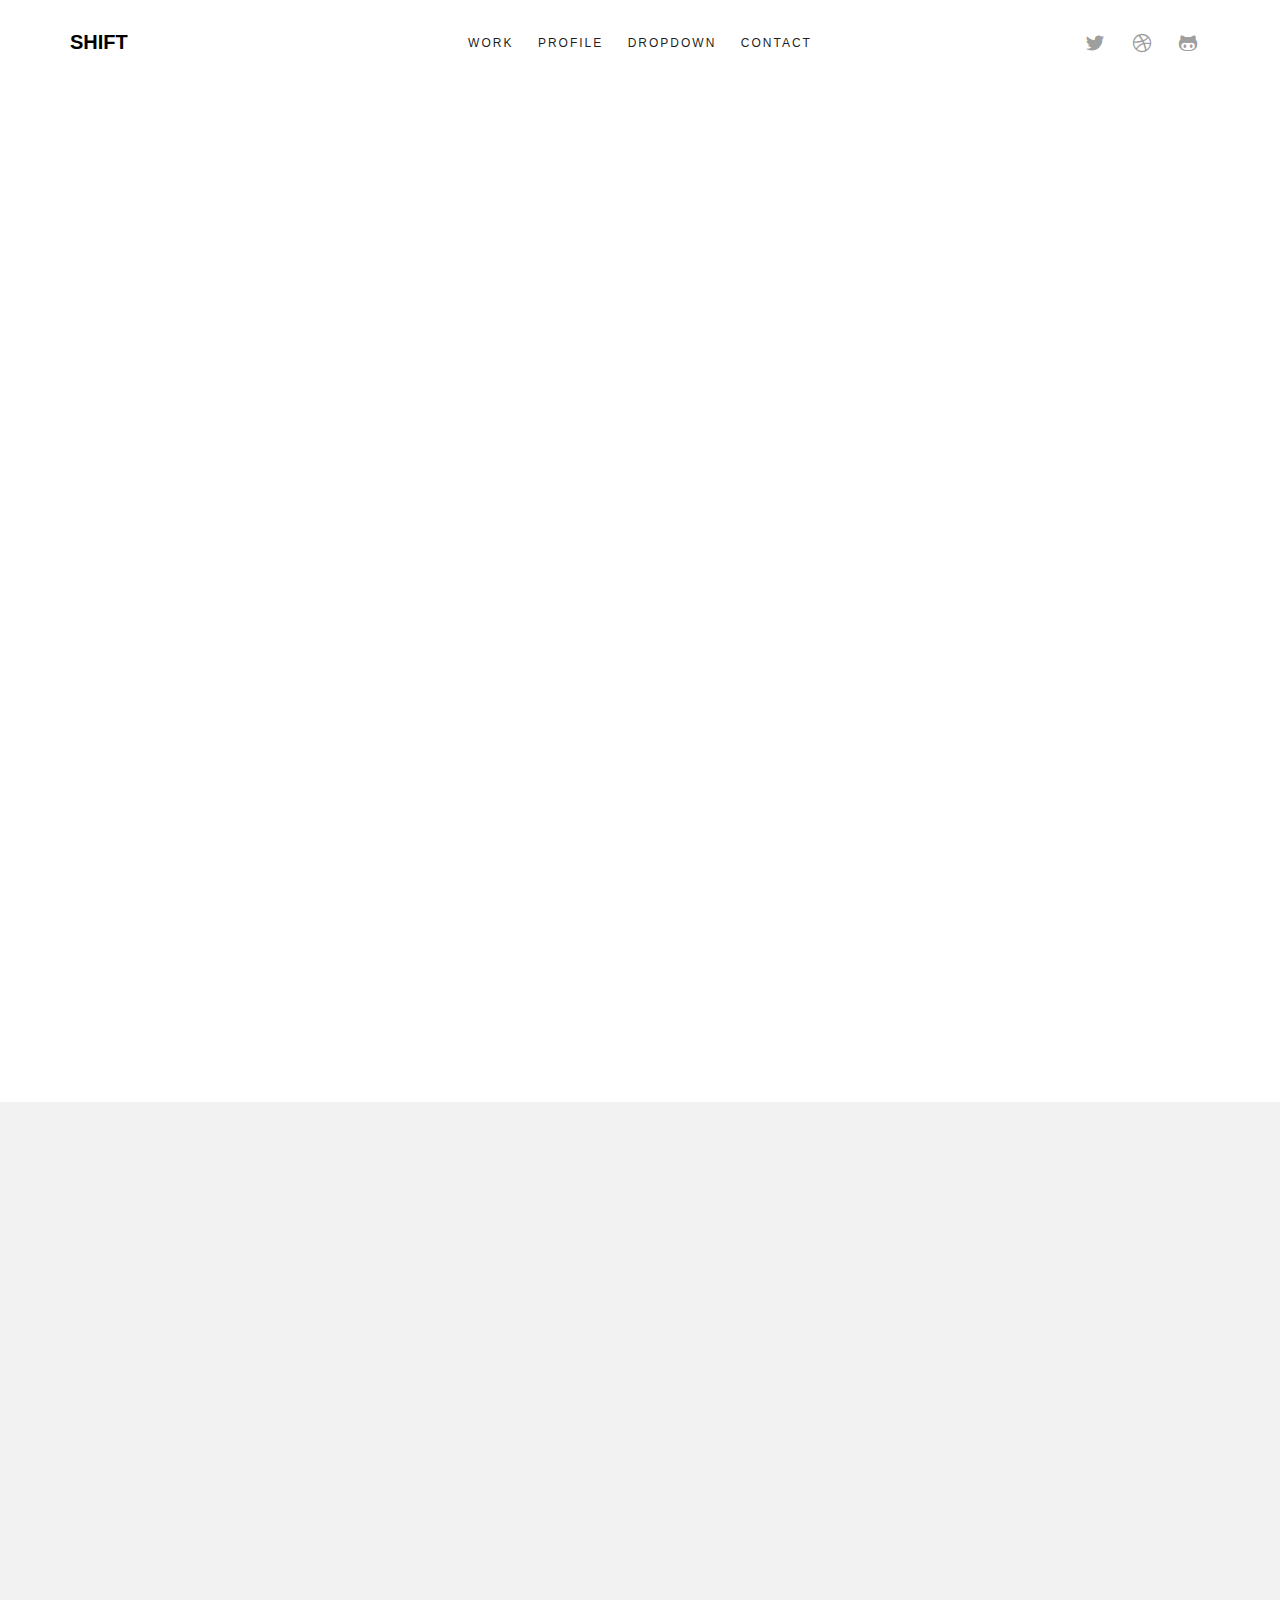
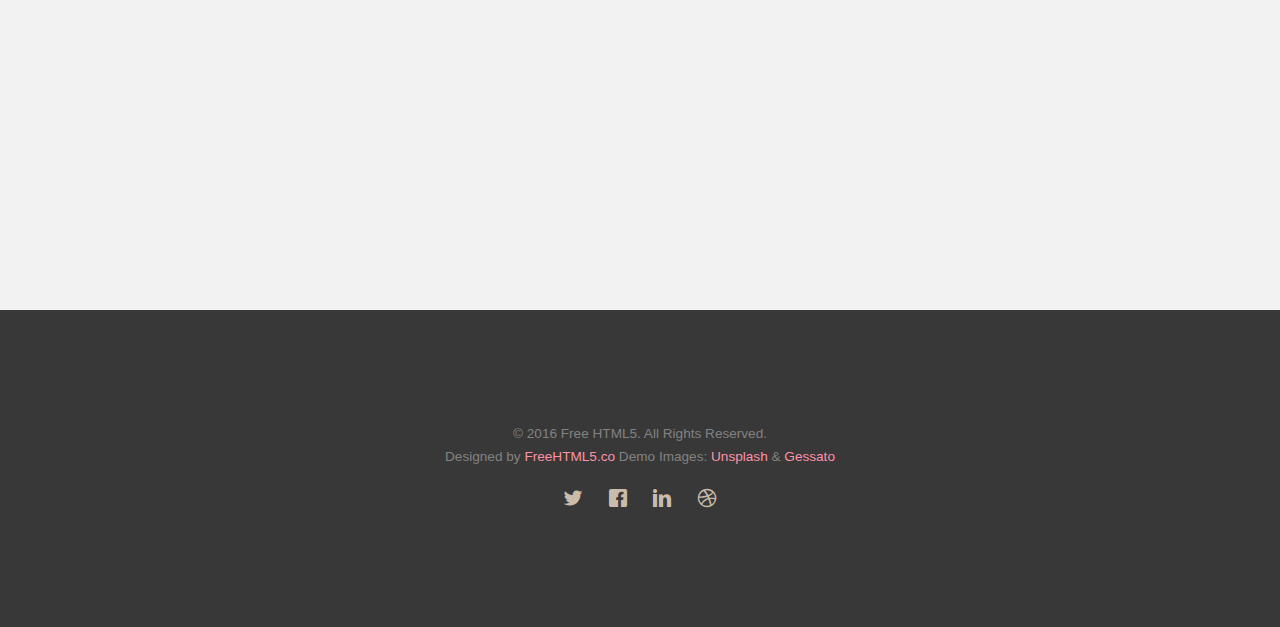
==== commit bd58fc6d: "añadiendo css a proyectos" ====
--- a/index.html
+++ b/index.html
@@ -101,7 +101,7 @@
 			<div class="row">
 				<div class="col-md-4 text-center animate-box">
 					<a class="work" href="copadas.html">
-						<div class="work-grid" style="background-image:url(images/project-1.jpg);">
+						<div class="work-grid" style="background-image:url(images/project-2.png);">
 							<div class="inner">
 								<div class="desc">
 								<h3>Copadas</h3>
@@ -113,7 +113,7 @@
 				</div>
 				<div class="col-md-4 text-center animate-box">
 					<a class="work" href="americasolidaria.html">
-						<div class="work-grid" style="background-image:url(images/project-2.jpg);">
+						<div class="work-grid" style="background-image:url(images/project.png);">
 							<div class="inner">
 								<div class="desc">
 									<h3>América Solidaria</h3>
@@ -125,7 +125,7 @@
 				</div>
 				<div class="col-md-4 text-center animate-box">
 					<a class="work" href="ninjacompany.html">
-						<div class="work-grid" style="background-image:url(images/project-3.jpg);">
+						<div class="work-grid" style="background-image:url(images/project-3.png);">
 							<div class="inner">
 								<div class="desc">
 									<h3>Ninja Company</h3>
@@ -154,13 +154,13 @@
 			<div class="row">
 				<div class="col-md-8 col-md-offset-2">
 					<div class="author">
-						<div class="author-inner animate-box" style="background-image: url(images/person3.jpg);">
+						<div class="author-inner animate-box" style="background-image: url(images/person3.png);">
 						</div>
 						<div class="desc animate-box">
 							<span>UX &amp; Graphic Designer</span>
 							<h3>Camila Pérez</h3>
 							<p>Desde siempre me caractericé por tener un interés mayor al mundo del diseño. Me gusta aprender sobre tendencias globales relacionadas al área de diseño y tecnología. Siento que el compromiso y la empatía son fundamentales para trabajar en equipo y lograr buenos resultados.</p>
-							<p><a href="about.html" class="btn btn-primary btn-outline">Learn More</a></p>
+							<p><a href="about.html" class="btn btn-primary btn-outline">Ver más</a></p>
 							<ul class="fh5co-social-icons">
 								<li><a href="#"><i class="icon-facebook"></i></a></li>
 								<li><a href="#"><i class="icon-twitter"></i></a></li>
--- a/css/style.css
+++ b/css/style.css
@@ -48,13 +48,13 @@
 }
 
 a {
-  color: #cabcab;
+  color:rgb(253, 146, 169);;
   -webkit-transition: 0.5s;
   -o-transition: 0.5s;
   transition: 0.5s;
 }
 a:hover, a:active, a:focus {
-  color: #cabcab;
+  color: rgb(253, 146, 169);
   outline: none;
   text-decoration: none;
 }
@@ -63,13 +63,27 @@
   margin-bottom: 20px;
 }
 
-h1, h2, h3, h4, h5, h6, figure {
-  color: #000;
+h1, h2, h5, h6, figure {
+  color: rgb(250, 68, 108);
   font-family: "Montserrat", Arial, sans-serif;
   font-weight: 400;
   margin: 0 0 20px 0;
 }
 
+ h3 {
+  color: rgb(253, 146, 169);
+  font-family: "Montserrat", Arial, sans-serif;
+  font-weight: 400;
+  margin: 0 0 20px 0;
+}
+
+h4  {
+  color: rgb(179, 179, 179);
+  font-family: "Montserrat", Arial, sans-serif;
+  font-weight: 400;
+  margin: 0 0 20px 0;
+}
+
 .pd-project{
   padding: 10%;
 
@@ -91,7 +105,7 @@
 
 ::selection {
   color: #fff;
-  background: #cabcab;
+  background: rgb(253, 146, 169);
 }
 
 .fh5co-nav {
@@ -705,7 +719,7 @@
 }
 
 #fh5co-footer {
-  background: #efefef;
+  background: #383838;
 }
 #fh5co-footer .fh5co-footer-links {
   padding: 0;
@@ -1079,16 +1093,16 @@
   border: 2px solid #cabcab;
 }
 .btn-primary:hover, .btn-primary:focus, .btn-primary:active {
-  background: #d4c8bb !important;
-  border-color: #d4c8bb !important;
+  background:  rgb(253, 146, 169) !important;
+  border-color: rgb(253, 146, 169) !important;
 }
 .btn-primary.btn-outline {
   background: transparent;
-  color: #cabcab;
-  border: 2px solid #cabcab;
+  color:  rgb(253, 146, 169);
+  border: 2px  rgb(253, 146, 169);
 }
 .btn-primary.btn-outline:hover, .btn-primary.btn-outline:focus, .btn-primary.btn-outline:active {
-  background: #cabcab;
+  background: rgb(253, 146, 169);;
   color: #fff;
 }
 
@@ -1305,3 +1319,8 @@
 }
 
 /*# sourceMappingURL=style.css.map */
+
+.box1 {
+  padding: 6% 6% 6% 6%!important;
+  background-color: #ececec;
+}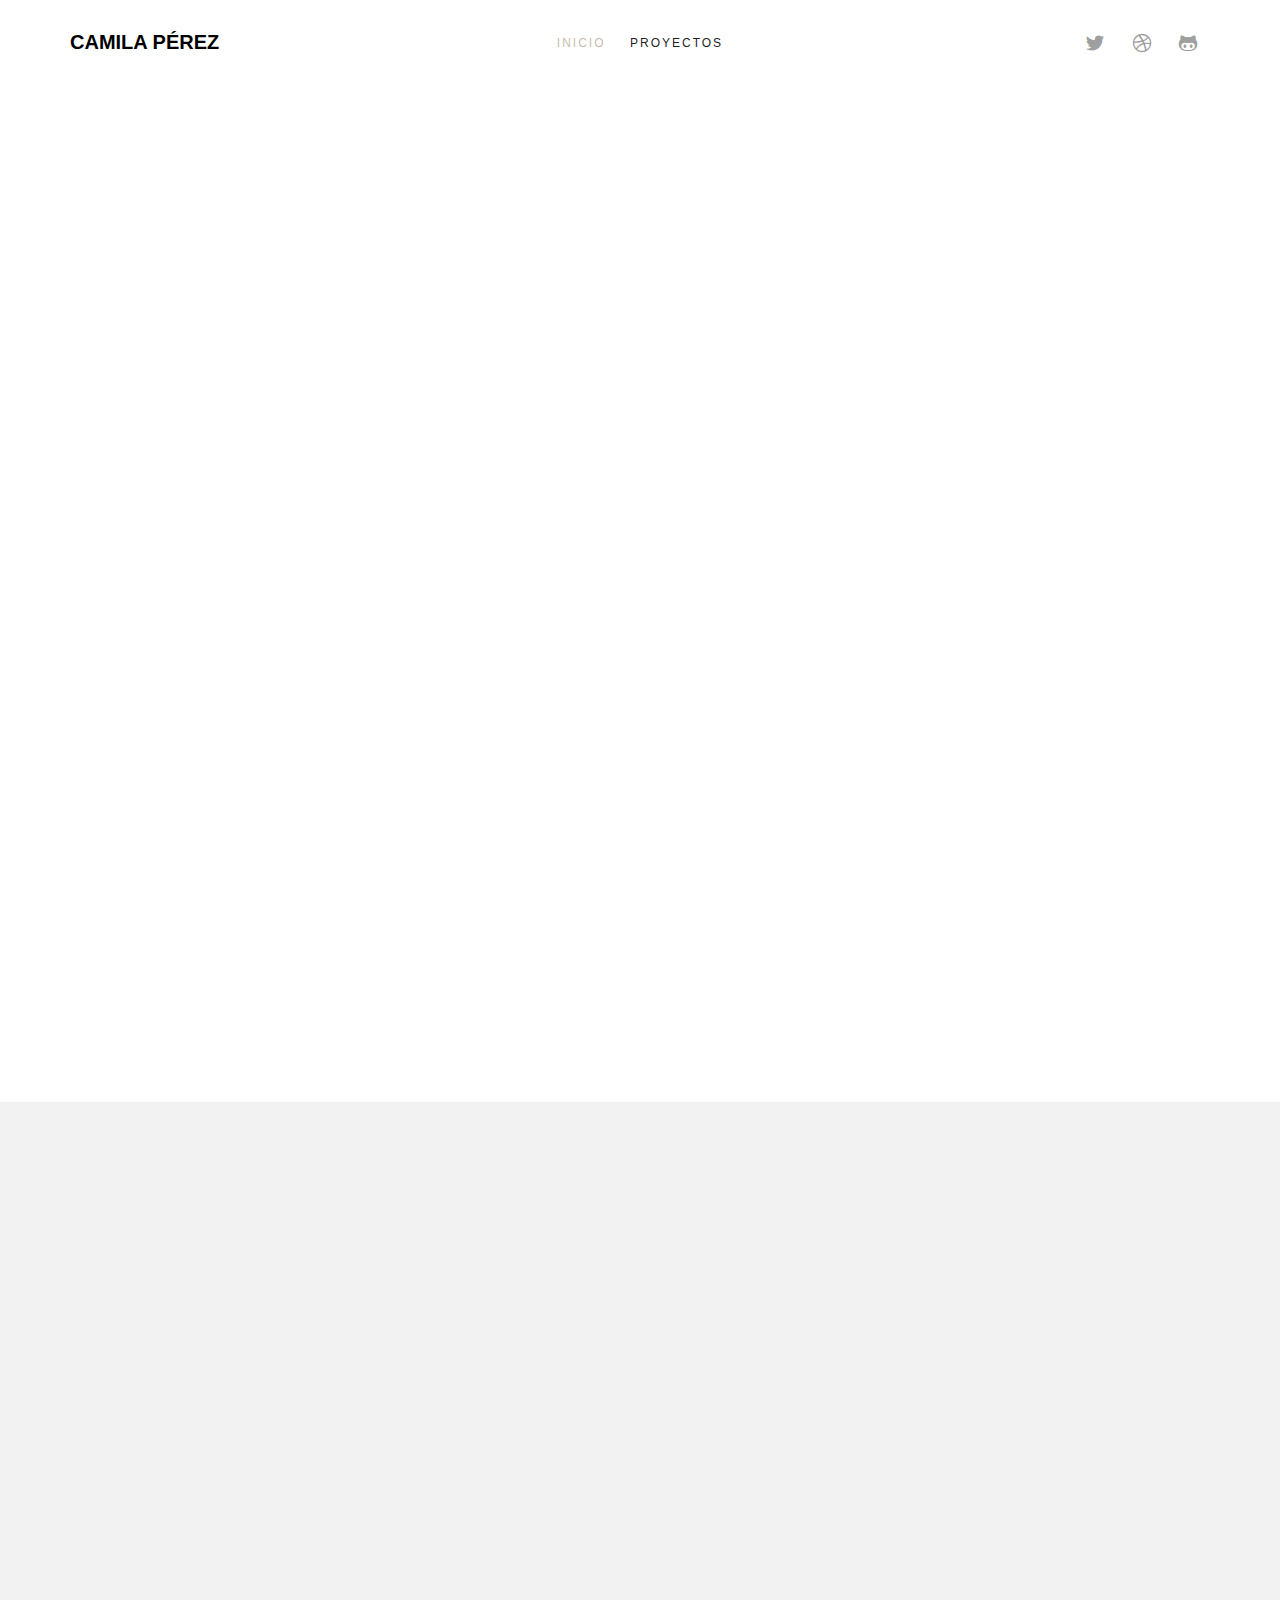
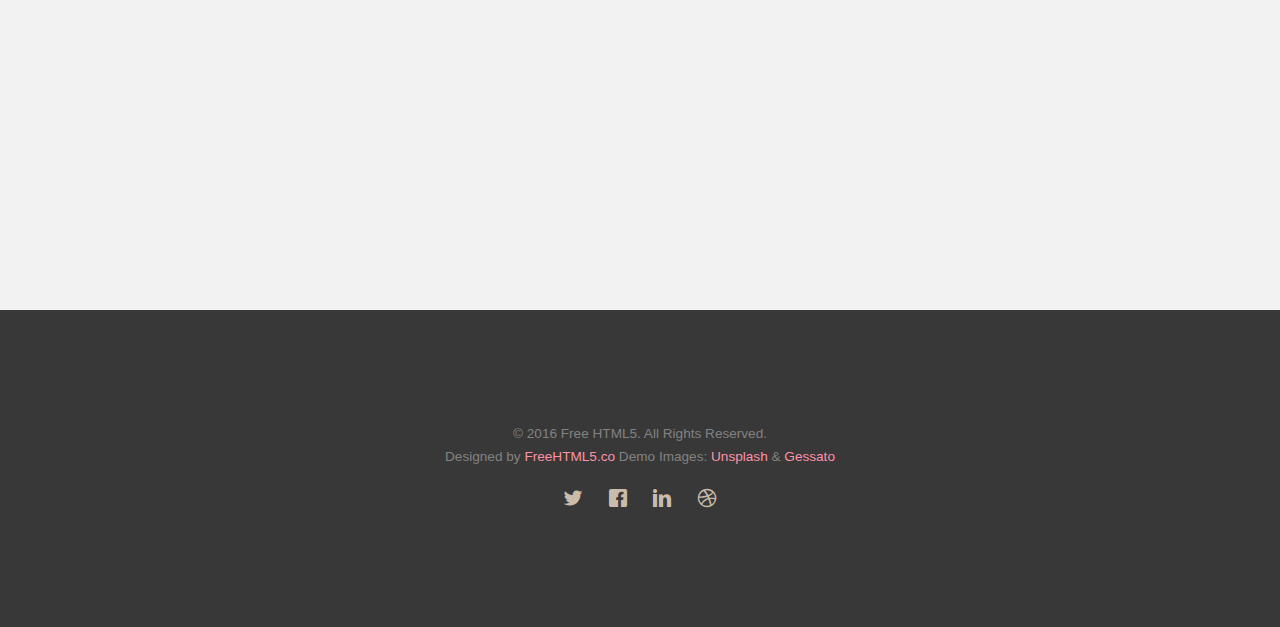
==== commit 41b9656e: "agregando estilos css a am y copadas" ====
--- a/index.html
+++ b/index.html
@@ -61,22 +61,23 @@
 	<nav class="fh5co-nav" role="navigation">
 		<div class="container">
 			<div class="fh5co-top-logo">
-				<div id="fh5co-logo"><a href="index.html">Shift</a></div>
-			</div>
+				<div id="fh5co-logo"><a href="index.html">Camila Pérez</a></div>
+			</div>
+		
 			<div class="fh5co-top-menu menu-1 text-center">
 				<ul>
-					<li><a href="work.html">Work</a></li>
-					<li><a href="about.html">Profile</a></li>
+					
+					<li class="active"><a href="index.html">Inicio</a></li>
 					<li class="has-dropdown">
-						<a href="#">Dropdown</a>
+						<a href="work.html">Proyectos</a>
 						<ul class="dropdown">
-							<li><a href="#">Copadas</a></li>
-							<li><a href="#">América Solidaria</a></li>
-							<li><a href="#">Ninja Company</a></li>
-							<li><a href="#">API</a></li>
+							<li><a href="copadas.html">Copadas</a></li>
+							<li><a href="americasolidaria.html">América Solidria</a></li>
+							<li><a href="ninjacompany.html">Ninja Company</a></li>
+							
 						</ul>
 					</li>
-					<li><a href="contact.html">Contact</a></li>
+					
 				</ul>
 			</div>
 			<div class="fh5co-top-social menu-1 text-right">
--- a/css/style.css
+++ b/css/style.css
@@ -1321,6 +1321,6 @@
 /*# sourceMappingURL=style.css.map */
 
 .box1 {
-  padding: 6% 6% 6% 6%!important;
-  background-color: #ececec;
+  padding: 4% 4% 4% 4%!important;
+  background-color: #f5f5f5;
 }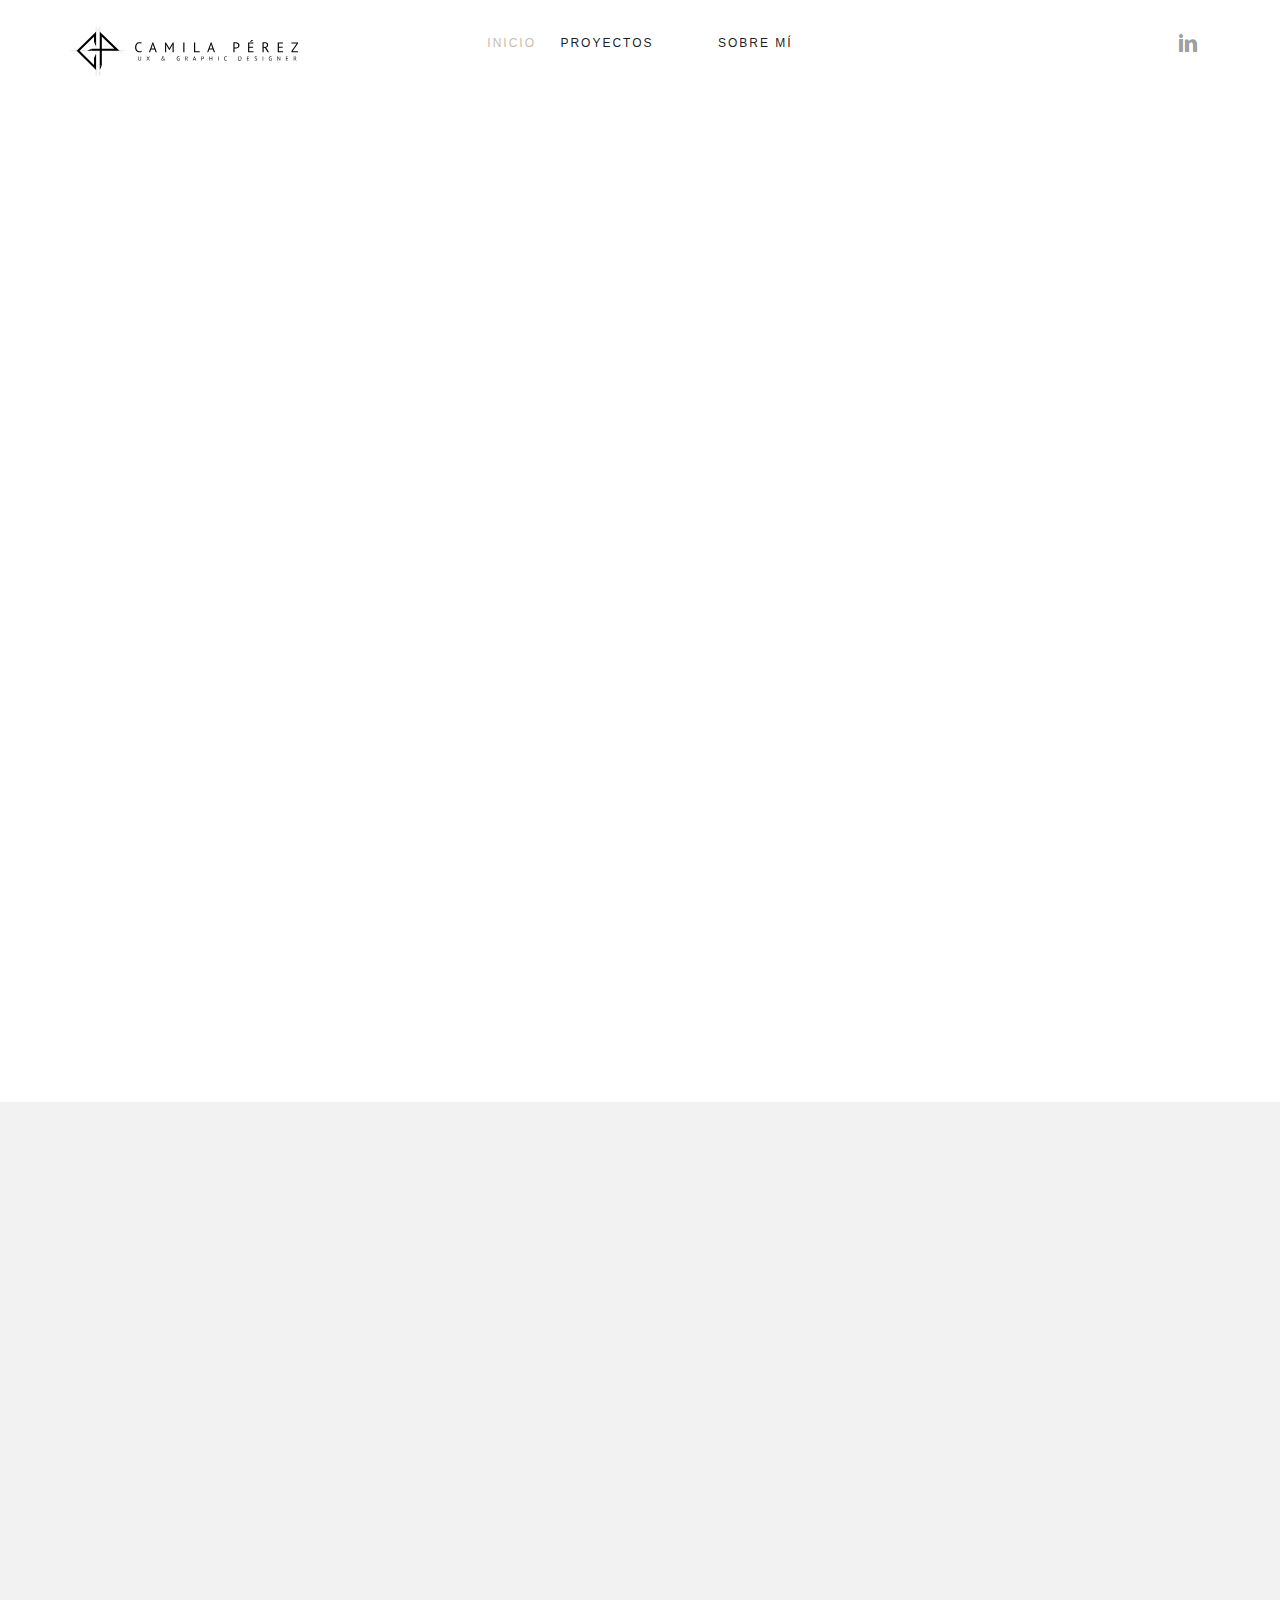
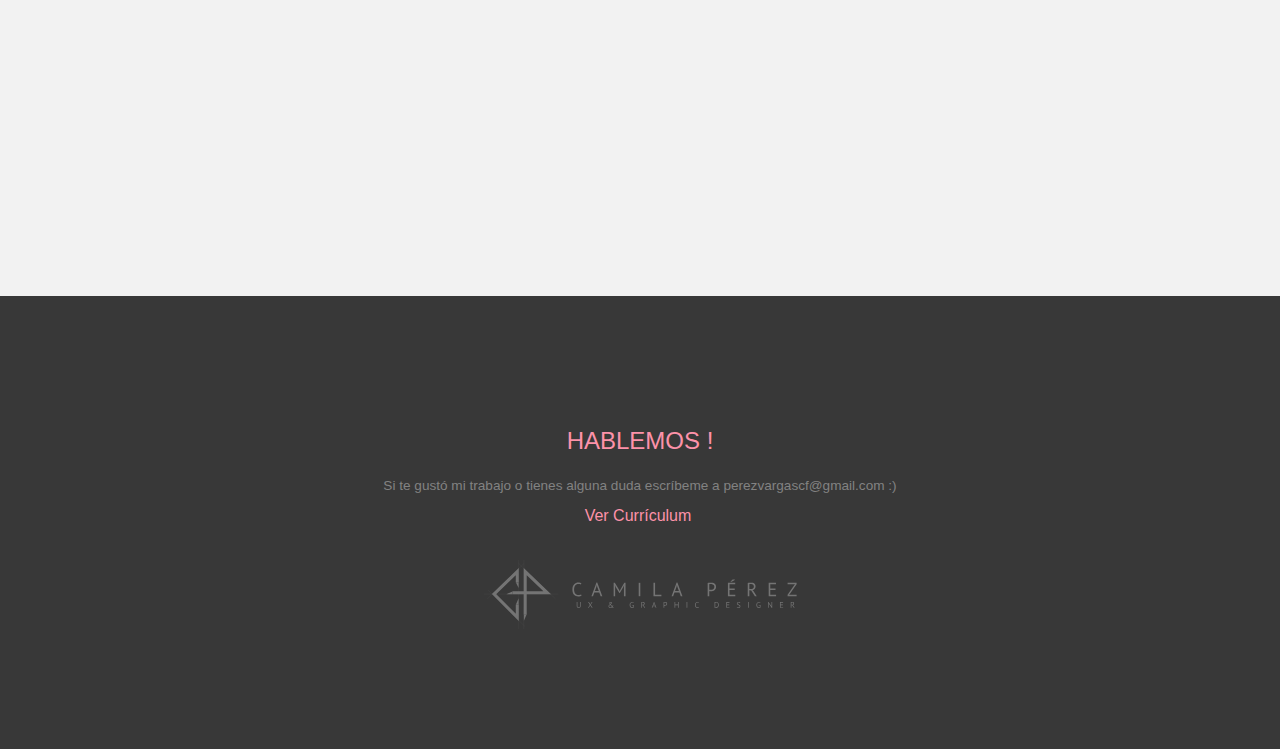
==== commit 043680ed: "añadiendo info footer cv y corrigiendo links" ====
--- a/index.html
+++ b/index.html
@@ -58,37 +58,35 @@
 	<div class="fh5co-loader"></div>
 	
 	<div id="page">
-	<nav class="fh5co-nav" role="navigation">
-		<div class="container">
-			<div class="fh5co-top-logo">
-				<div id="fh5co-logo"><a href="index.html">Camila Pérez</a></div>
-			</div>
-		
-			<div class="fh5co-top-menu menu-1 text-center">
-				<ul>
-					
-					<li class="active"><a href="index.html">Inicio</a></li>
-					<li class="has-dropdown">
-						<a href="work.html">Proyectos</a>
-						<ul class="dropdown">
-							<li><a href="copadas.html">Copadas</a></li>
-							<li><a href="americasolidaria.html">América Solidria</a></li>
-							<li><a href="ninjacompany.html">Ninja Company</a></li>
+		<nav class="fh5co-nav" role="navigation">
+			<div class="container">
+				<div class="fh5co-top-logo">
+					<div id="fh5co-logo"><a href="index.html"><img src="images/logocp.svg" class="img-responsive" alt=""></a></div>
+				</div>
+				<div class="fh5co-top-menu menu-1 text-center">
+					<ul>
+						
+						<li class="active"><a href="index.html">Inicio</a></li>
+						<li class="has-dropdown">
+							<a href="work.html">Proyectos</a>
+							<ul class="dropdown">
+								<li><a href="copadas.html">Web Design</a></li>
+								<li><a href="americasolidaria.html">Service Design</a></li>
+								<li><a href="ninjacompany.html"> UI|UX Design</li>
 							
-						</ul>
-					</li>
-					
-				</ul>
-			</div>
-			<div class="fh5co-top-social menu-1 text-right">
-				<ul class="fh5co-social">
-					<li><a href="#"><i class="icon-twitter"></i></a></li>
-					<li><a href="#"><i class="icon-dribbble"></i></a></li>
-					<li><a href="#"><i class="icon-github"></i></a></li>
-				</ul>
-			</div>
-		</div>
-	</nav>
+							</ul>
+						</li>
+						<li><a href="about.html">Sobre Mí</a></li>	
+					</ul>
+				</div>
+				<div class="fh5co-top-social menu-1 text-right">
+					<ul class="fh5co-social">
+						<li><a href="https://www.linkedin.com/in/camilaperezvargas"><i class="icon-linkedin"></i></a></li>
+					</ul>
+				</div>
+				
+			</div>
+		</nav>
 	
 	<div id="fh5co-work">
 		<div class="container">
@@ -106,7 +104,7 @@
 							<div class="inner">
 								<div class="desc">
 								<h3>Copadas</h3>
-								<span class="cat">diseño UI</span>
+								<span class="cat">Web Design</span>
 							</div>
 							</div>
 						</div>
@@ -118,7 +116,7 @@
 							<div class="inner">
 								<div class="desc">
 									<h3>América Solidaria</h3>
-									<span class="cat">Diseño de Servicio</span>
+									<span class="cat">Service Design</span>
 								</div>
 							</div>
 						</div>
@@ -130,7 +128,7 @@
 							<div class="inner">
 								<div class="desc">
 									<h3>Ninja Company</h3>
-									<span class="cat">Diseño UX|UI</span>
+									<span class="cat">UX|UI Design</span>
 								</div>
 							</div>
 						</div>
@@ -149,7 +147,7 @@
 		<div class="container">
 			<div class="row animate-box">
 				<div class="col-md-8 col-md-offset-2 text-center fh5co-heading">
-					<h2>Un poco sobre mí</h2>
+					<h1>UN POCO SOBRE MÍ</h1>
 				</div>
 			</div>
 			<div class="row">
@@ -159,15 +157,10 @@
 						</div>
 						<div class="desc animate-box">
 							<span>UX &amp; Graphic Designer</span>
-							<h3>Camila Pérez</h3>
+							<h3> Soy la Cami :)</h3>
 							<p>Desde siempre me caractericé por tener un interés mayor al mundo del diseño. Me gusta aprender sobre tendencias globales relacionadas al área de diseño y tecnología. Siento que el compromiso y la empatía son fundamentales para trabajar en equipo y lograr buenos resultados.</p>
 							<p><a href="about.html" class="btn btn-primary btn-outline">Ver más</a></p>
-							<ul class="fh5co-social-icons">
-								<li><a href="#"><i class="icon-facebook"></i></a></li>
-								<li><a href="#"><i class="icon-twitter"></i></a></li>
-								<li><a href="#"><i class="icon-dribbble"></i></a></li>
-								<li><a href="#"><i class="icon-github"></i></a></li>
-							</ul>
+							
 						</div>
 					</div>
 				</div>
@@ -182,20 +175,19 @@
 			<div class="row copyright">
 				<div class="col-md-12 text-center">
 					<p>
-						<small class="block">&copy; 2016 Free HTML5. All Rights Reserved.</small> 
-						<small class="block">Designed by <a href="http://freehtml5.co/" target="_blank">FreeHTML5.co</a> Demo Images: <a href="http://unsplash.co/" target="_blank">Unsplash</a> &amp; <a href="http://blog.gessato.com/" target="_blank">Gessato</a></small>
+						<h3>HABLEMOS !</h3> 
+						<small class="block">Si te gustó mi trabajo o tienes alguna duda escríbeme a perezvargascf@gmail.com :)</small>
+						<p><a href="https://i.ibb.co/VjQSdqX/CV-Camila-P-rez-Vargas.jpg" class="btn btn-primary btn-outline">Ver Currículum</a></p>
 					</p>
 					
 					<ul class="fh5co-social-icons">
-						<li><a href="#"><i class="icon-twitter"></i></a></li>
-						<li><a href="#"><i class="icon-facebook"></i></a></li>
-						<li><a href="#"><i class="icon-linkedin"></i></a></li>
-						<li><a href="#"><i class="icon-dribbble"></i></a></li>
+					
+						<li><img src="images/logocp2.svg" class="img-responsive" alt=""></li>
+					
 					</ul>
-					
-				</div>
-			</div>
-
+				
+				</div>
+			</div>
 		</div>
 	</footer>
 	</div>
--- a/css/style.css
+++ b/css/style.css
@@ -439,7 +439,7 @@
 .feature-center .icon {
   width: 90px;
   height: 90px;
-  background: #cabcab;
+  background: #f5f5f5;
   display: table;
   text-align: center;
   margin-bottom: 30px;
@@ -454,7 +454,7 @@
   height: 90px;
   font-size: 40px;
   line-height: 40px;
-  color: #fff;
+  color:rgb(253, 146, 169);
 }
 .feature-center p, .feature-center h3 {
   margin-bottom: 30px;
@@ -494,7 +494,7 @@
   height: 300px;
   width: 100.1%;
   opacity: 0;
-  background: rgba(237, 235, 232, 0.9);
+  background: rgba(0, 0, 0, 0.52);
   -webkit-transition: 0.3s;
   -o-transition: 0.3s;
   transition: 0.3s;
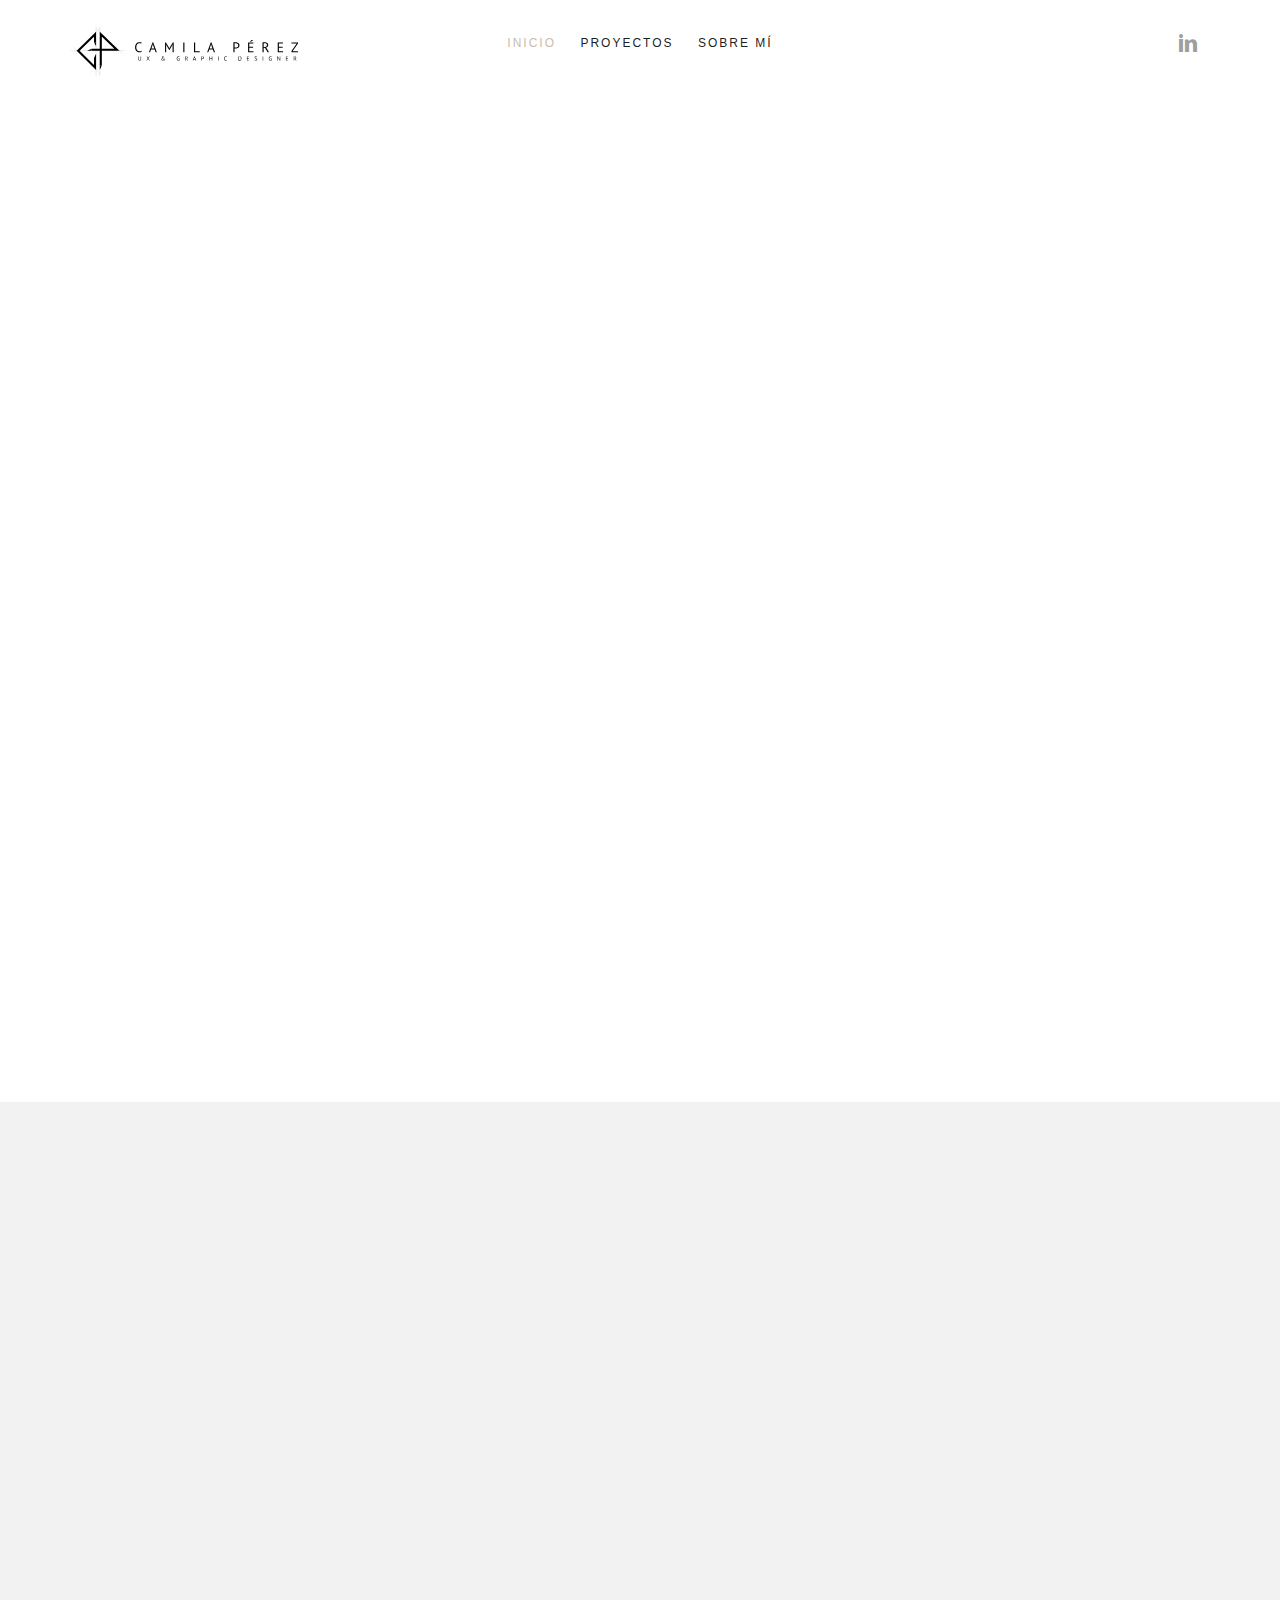
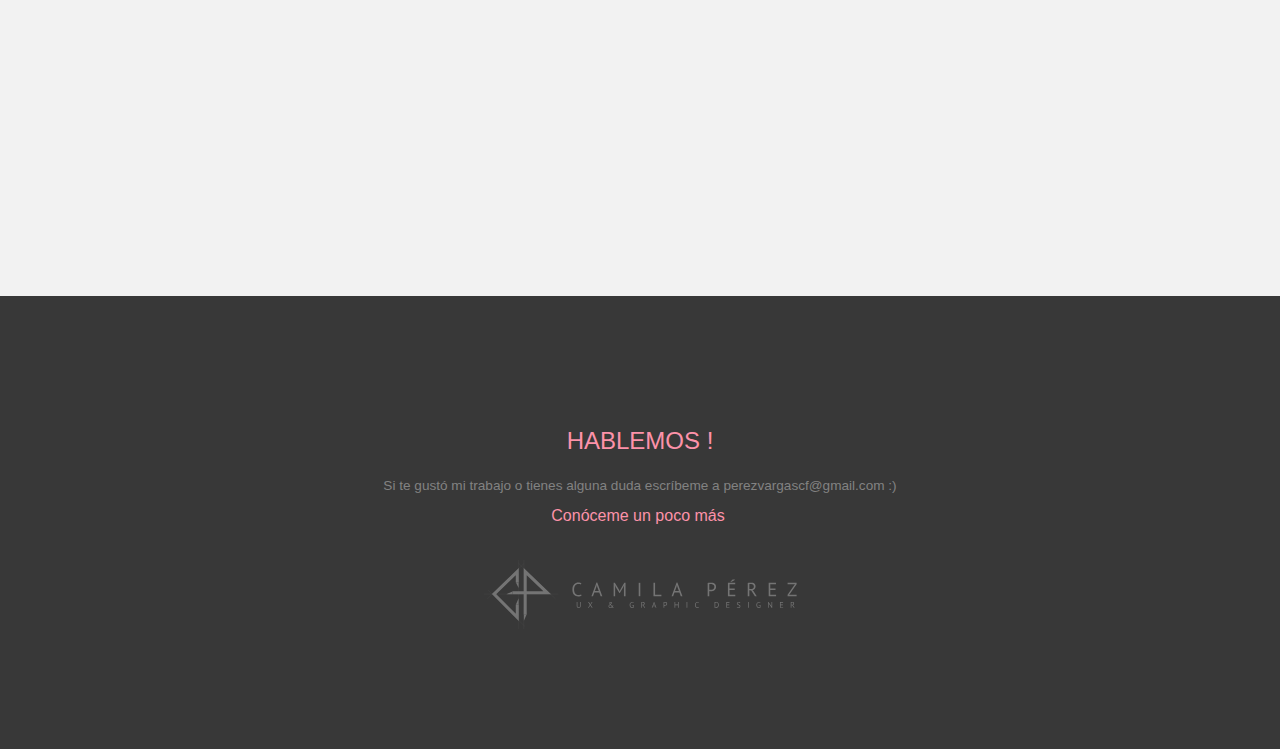
==== commit 473be4bd: "corrigiendo footer" ====
--- a/index.html
+++ b/index.html
@@ -72,13 +72,14 @@
 							<ul class="dropdown">
 								<li><a href="copadas.html">Web Design</a></li>
 								<li><a href="americasolidaria.html">Service Design</a></li>
-								<li><a href="ninjacompany.html"> UI|UX Design</li>
+								<li><a href="ninjacompany.html">UX|UI Design</a></li>
 							
 							</ul>
 						</li>
 						<li><a href="about.html">Sobre Mí</a></li>	
 					</ul>
 				</div>
+				
 				<div class="fh5co-top-social menu-1 text-right">
 					<ul class="fh5co-social">
 						<li><a href="https://www.linkedin.com/in/camilaperezvargas"><i class="icon-linkedin"></i></a></li>
@@ -177,7 +178,7 @@
 					<p>
 						<h3>HABLEMOS !</h3> 
 						<small class="block">Si te gustó mi trabajo o tienes alguna duda escríbeme a perezvargascf@gmail.com :)</small>
-						<p><a href="https://i.ibb.co/VjQSdqX/CV-Camila-P-rez-Vargas.jpg" class="btn btn-primary btn-outline">Ver Currículum</a></p>
+						<p><a href="about.html" class="btn btn-primary btn-outline">Conóceme un poco más</a></p>
 					</p>
 					
 					<ul class="fh5co-social-icons">
